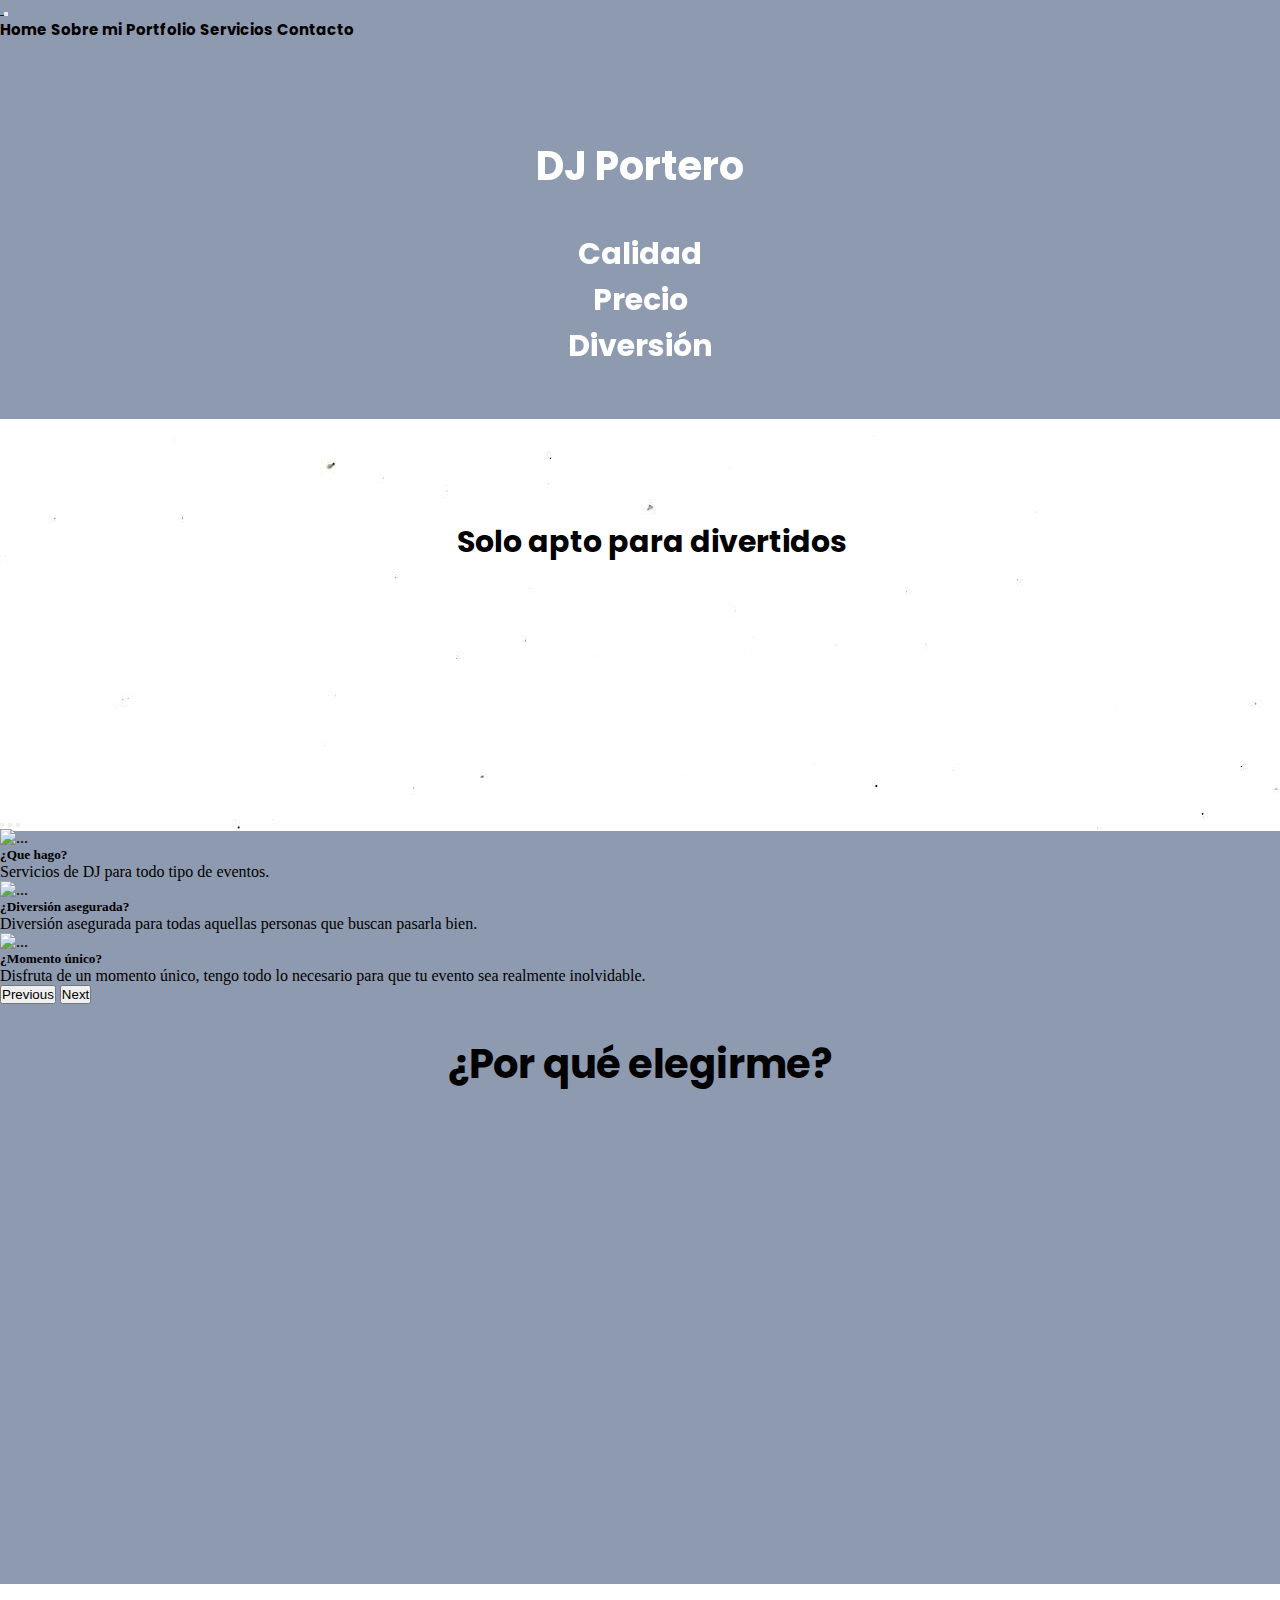
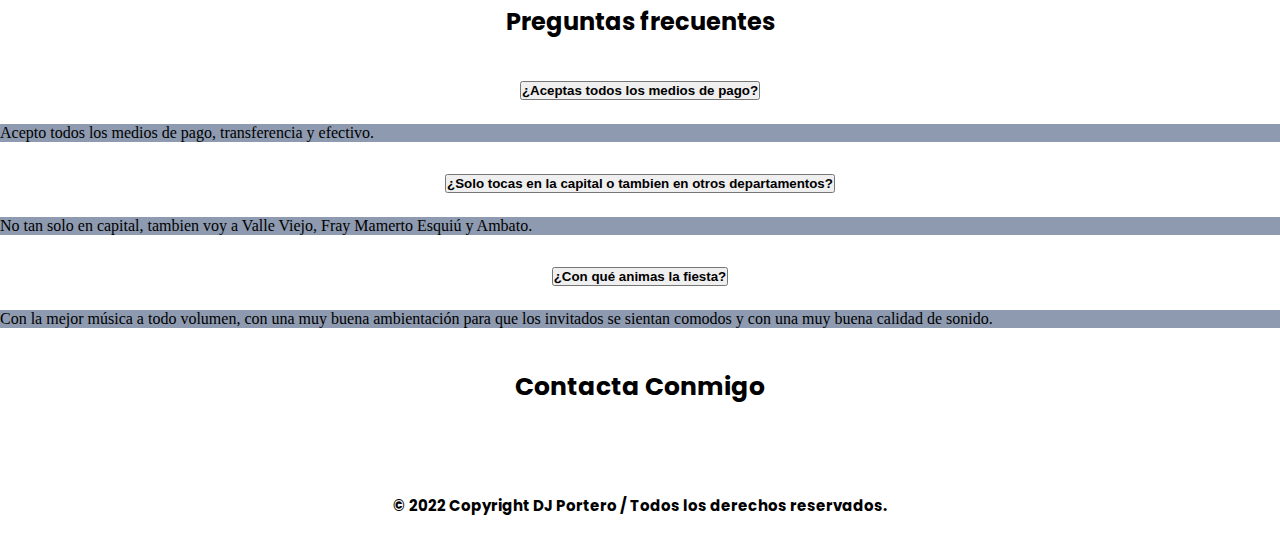
==== index.html @ c2c731a7 "he agregado colores a las redes del footer" ====
<!DOCTYPE html>
<html lang="en">

<head>
    <meta charset="UTF-8">
    <meta http-equiv="X-UA-Compatible" content="IE=edge">
    <meta name="viewport" content="width=device-width, initial-scale=1.0">
    <script src="https://kit.fontawesome.com/0dcf698896.js" crossorigin="anonymous"></script>
    <link href="https://unpkg.com/aos@2.3.1/dist/aos.css" rel="stylesheet">
    <link href="https://cdn.jsdelivr.net/npm/bootstrap@5.1.3/dist/css/bootstrap.min.css" rel="stylesheet" integrity="sha384-1BmE4kWBq78iYhFldvKuhfTAU6auU8tT94WrHftjDbrCEXSU1oBoqyl2QvZ6jIW3" crossorigin="anonymous">
    <link rel="stylesheet" href="./estilos/style.css">
    <title>DJ Portero</title>
</head>

<body>

    

      <header>

        <nav class="navbar navbar-expand-lg navbar-light bg-light">
          <div class="container-fluid d-flex">
            <a class="navbar-brand" href="index.html">

              <img src="./img/logo_small.png" alt="" class="icono">

            </a>
            <button class="navbar-toggler" type="button" data-bs-toggle="collapse" data-bs-target="#navbarNavAltMarkup" aria-controls="navbarNavAltMarkup" aria-expanded="false" aria-label="Toggle navigation">
              <span class="navbar-toggler-icon"></span>
            </button>
            <div class="collapse navbar-collapse" id="navbarNavAltMarkup">
              <div class="navbar-nav d-flex justify-content-end w-100 navigator">
                <a class="nav-link active pse-enlaces" aria-current="page" href="index.html">Home</a>
                <a class="nav-link active pse-enlaces" href="./secciones/sobremi.html">Sobre mi</a>
                <a class="nav-link active pse-enlaces" href="./secciones/portfolio.html">Portfolio</a>
                <a class="nav-link active pse-enlaces" href="./secciones/servicios.html">Servicios</a>
                <a class="nav-link active pse-enlaces" href="./secciones/contacto.html">Contacto</a>
              </div>
            </div>
          </div>
        </nav>


      </header>
        
        
       
    


    <main>

        <div class="inicio">
        <h1 class="titulo" data-aos="zoom-in">DJ Portero</h1>
        <h2 id="subtitulo1" data-aos="fade-right">Calidad</h2>
        <h2 id="subtitulo2" data-aos="fade-right">Precio</h2>
        <h2 id="subtitulo3" data-aos="fade-right">Diversión</h2>

        </div>

        
        <div class="video-txt grilla4">
        <h2 class="colores2">Solo apto para divertidos</h2>
        <video src="./multimedia/videopromocion.mp4" autoplay muted loop="true" id="promo-video" data-aos="flip-up"></video>
        </div>
        
        <section class="info">

            
            <div id="carouselExampleCaptions" class="carousel slide" data-bs-ride="carousel">
                <div class="carousel-indicators">
                  <button type="button" data-bs-target="#carouselExampleCaptions" data-bs-slide-to="0" class="active" aria-current="true" aria-label="Slide 1"></button>
                  <button type="button" data-bs-target="#carouselExampleCaptions" data-bs-slide-to="1" aria-label="Slide 2"></button>
                  <button type="button" data-bs-target="#carouselExampleCaptions" data-bs-slide-to="2" aria-label="Slide 3"></button>
                </div>
                <div class="carousel-inner">
                  <div class="carousel-item active">
                    <img src="./img/HD-wallpaper-grayscale-graphy-of-crowd-at-concert.jpg" class="d-block w-100 imagenexe" alt="...">
                    <div class="carousel-caption d-none d-md-block">
                      <h5>¿Que hago?</h5>
                      <p>Servicios de DJ para todo tipo de eventos.</p>
                    </div>
                  </div>
                  <div class="carousel-item">
                    <img src="./img/how-to-be-great-at-djing-1080x530.jpg" class="d-block w-100 imagenexe" alt="...">
                    <div class="carousel-caption d-none d-md-block">
                      <h5>¿Diversión asegurada?</h5>
                      <p>Diversión asegurada para todas aquellas personas que buscan pasarla bien.</p>
                    </div>
                  </div>
                  <div class="carousel-item">
                    <img src="./img/header10.jpg" class="d-block w-100 imagenexe" alt="...">
                    <div class="carousel-caption d-none d-md-block">
                      <h5>¿Momento único?</h5>
                      <p>Disfruta de un momento único, tengo todo lo necesario para que tu evento sea realmente inolvidable.</p>
                    </div>
                  </div>
                </div>
                <button class="carousel-control-prev" type="button" data-bs-target="#carouselExampleCaptions" data-bs-slide="prev">
                  <span class="carousel-control-prev-icon" aria-hidden="true"></span>
                  <span class="visually-hidden">Previous</span>
                </button>
                <button class="carousel-control-next" type="button" data-bs-target="#carouselExampleCaptions" data-bs-slide="next">
                  <span class="carousel-control-next-icon" aria-hidden="true"></span>
                  <span class="visually-hidden">Next</span>
                </button>
              </div>
            
        



        </section>

        
        <h2 class="titulo-elegir">¿Por qué elegirme?</h2>
        <section class="contenedor12">
            

            <div class="cards" data-aos="fade-down"
            data-aos-easing="linear"
            data-aos-duration="1500">

                <div class="imagen-card tarjeta1"></div>
                <h2>Precio</h2>
                <p>Ofrezco un precio accesible con un descuento increible.</p>
                

            </div>
            <div class="cards" data-aos="fade-down"
            data-aos-easing="linear"
            data-aos-duration="1500">

                <div class="imagen-card tarjeta2"></div>
                <h2>Sonido</h2>
                <p>Ofrezco una buena calidad de sonido.</p>

            </div>
            <div class="cards" data-aos="fade-down"
            data-aos-easing="linear"
            data-aos-duration="1500">

                <div class="imagen-card tarjeta3"></div>
                <h2>Party</h2>
                <p>Te garantizo una fiesta inolvidable.</p>

            </div>

            
            

        </section>


        <section class="preguntas">

          <h2>Preguntas frecuentes</h2>
          

          <div class="accordion accordion-flush" id="accordionFlushExample">

            

            <div class="accordion-item">
              <h2 class="accordion-header" id="flush-headingOne">
                <button class="accordion-button collapsed" type="button" data-bs-toggle="collapse" data-bs-target="#flush-collapseOne" aria-expanded="false" aria-controls="flush-collapseOne">
                  ¿Aceptas todos los medios de pago?
                </button>
              </h2>
              <div id="flush-collapseOne" class="accordion-collapse collapse" aria-labelledby="flush-headingOne" data-bs-parent="#accordionFlushExample">
                <div class="accordion-body">Acepto todos los medios de pago, transferencia y efectivo.</div>
              </div>
            </div>
            <div class="accordion-item">
              <h2 class="accordion-header" id="flush-headingTwo">
                <button class="accordion-button collapsed" type="button" data-bs-toggle="collapse" data-bs-target="#flush-collapseTwo" aria-expanded="false" aria-controls="flush-collapseTwo">
                  ¿Solo tocas en la capital o tambien en otros departamentos?
                </button>
              </h2>
              <div id="flush-collapseTwo" class="accordion-collapse collapse" aria-labelledby="flush-headingTwo" data-bs-parent="#accordionFlushExample">
                <div class="accordion-body">No tan solo en capital, tambien voy a Valle Viejo, Fray Mamerto Esquiú y Ambato.</div>
              </div>
            </div>
            <div class="accordion-item">
              <h2 class="accordion-header" id="flush-headingThree">
                <button class="accordion-button collapsed" type="button" data-bs-toggle="collapse" data-bs-target="#flush-collapseThree" aria-expanded="false" aria-controls="flush-collapseThree">
                  ¿Con qué animas la fiesta?
                </button>
              </h2>
              <div id="flush-collapseThree" class="accordion-collapse collapse" aria-labelledby="flush-headingThree" data-bs-parent="#accordionFlushExample">
                <div class="accordion-body">Con la mejor música a todo volumen, con una muy buena ambientación para que los invitados se sientan comodos y con una muy buena calidad de sonido.</div>
              </div>
            </div>
          </div>


        </section>

        
        


    </main>






    <footer>

        <div class="contenedor">

            <h2 class="titulo-seccion">Contacta Conmigo</h2>

        </div>
        <div class="redes-sociales">

            <a href="https://api.whatsapp.com/send?phone=3834901637&text=Hola, me gustaria adquirir tus servicios! 🎧🎧" target="_blank"><i class="fa-brands fa-whatsapp wspcolor"></i></a>
            <a href="https://www.instagram.com/_exeportero/" target="_blank"><i class="fa-brands fa-instagram instacolor"></i></a>
            <a href="https://twitter.com/ExePortero" target="_blank"><i class="fa-brands fa-twitter twcolor"></i></a>
            <a href="https://www.youtube.com/channel/UC021C0_gllQSlottMr4keDQ" target="_blank"><i class="fa-brands fa-youtube ytcolor"></i></a>

        </div>
        <div class="contenedor">

            <p class="copy">© 2022 Copyright DJ Portero / Todos los derechos reservados.</p>

        </div>
    </footer>



    
    <script src="https://cdn.jsdelivr.net/npm/bootstrap@5.1.3/dist/js/bootstrap.bundle.min.js" integrity="sha384-ka7Sk0Gln4gmtz2MlQnikT1wXgYsOg+OMhuP+IlRH9sENBO0LRn5q+8nbTov4+1p" crossorigin="anonymous"></script>
    <script src="https://unpkg.com/aos@2.3.1/dist/aos.js"></script>
     <script>
        AOS.init();
      </script> 
      

</body>

</html>
---- estilos/style.css ----
@charset "UTF-8";
/*Variable de color blanco para los titulos y subtitulos del index (DJ PORTERO, CALIDAD, PRECIO Y DIVERSIÓN)*/
/*Background color grilla5 sección contacto*/
/*Estilos generales todas las secciones*/
/*Reseteo*/
@import url("https://fonts.googleapis.com/css2?family=Open+Sans:wght@300&family=Poppins:wght@100;200&family=Roboto:wght@100&display=swap");
* {
  padding: 0;
  margin: 0;
  -webkit-box-sizing: border-box;
          box-sizing: border-box;
}

/*Estilo general para el body*/
body {
  background-color: #8E9AAF;
}

/*Barra de navegacion bootstrap*/
header .navigator {
  padding: 0px;
}

header .navigator a {
  font-family: 'Poppins', sans-serif;
  font-weight: bolder;
  font-size: 15px;
  color: black;
  text-decoration: none;
}

/*Icono barra de navegación*/
.icono {
  height: 35px;
  margin-left: -0px;
}

/*Footer en todas las secciones*/
footer {
  background-color: white;
  padding: 10px;
}

footer .titulo-seccion {
  color: black;
  text-align: center;
  padding: 30px;
  font-family: 'Poppins', sans-serif;
  font-weight: bolder;
}

footer .copy {
  color: black;
  text-align: center;
  padding: 30px;
  font-family: 'Poppins', sans-serif;
  font-size: 15px;
  font-weight: bolder;
}

footer .redes-sociales {
  display: -webkit-box;
  display: -ms-flexbox;
  display: flex;
  -webkit-box-pack: center;
      -ms-flex-pack: center;
          justify-content: center;
}

footer .redes-sociales i {
  font-size: 25px;
  padding: 20px;
  color: black;
}

footer .redes-sociales .wspcolor {
  color: #25dd66;
}

footer .redes-sociales .instacolor {
  color: #e4405f;
}

footer .redes-sociales .twcolor {
  color: cornflowerblue;
}

footer .redes-sociales .ytcolor {
  color: red;
}

footer .contenedor h2 {
  font-size: 25px;
}

/*Index SASS*/
main .inicio {
  margin-top: -30px;
  background-repeat: no-repeat;
  background-size: cover;
  background-image: url(../img/32052.jpg);
  margin-bottom: -10px;
  padding: 60px;
}

main .inicio .titulo {
  color: white;
  font-weight: bolder;
  font-size: 40px;
  margin-top: 30px;
  padding: 35px;
  text-align: center;
  font-family: 'Poppins', sans-serif;
}

main .inicio #subtitulo1 {
  color: white;
  text-align: center;
  font-size: 30px;
  font-family: 'Poppins', sans-serif;
}

main .inicio #subtitulo2 {
  color: white;
  text-align: center;
  font-size: 30px;
  font-family: 'Poppins', sans-serif;
}

main .inicio #subtitulo3 {
  color: white;
  text-align: center;
  font-size: 30px;
  font-family: 'Poppins', sans-serif;
}

main .video-txt {
  background-image: url(../img/fondoblanco.jpg);
  margin-bottom: -20px;
  padding: 60px;
  grid-area: video-txt;
}

main .video-txt h2 {
  text-align: center;
}

main .video-txt .colores2 {
  color: black;
  margin-top: 20px;
  margin-left: 24px;
  font-family: 'Poppins', sans-serif;
  font-size: 30px;
  padding: 20px;
  font-weight: bolder;
  grid-area: colores2;
}

main .video-txt #promo-video {
  margin-top: 30px;
  margin-left: 10px;
  margin-bottom: 10px;
  height: 146px;
}

main .grilla4 {
  display: -webkit-box;
  display: -ms-flexbox;
  display: flex;
  -webkit-box-orient: vertical;
  -webkit-box-direction: normal;
      -ms-flex-direction: column;
          flex-direction: column;
  -webkit-box-pack: center;
      -ms-flex-pack: center;
          justify-content: center;
  -webkit-box-align: center;
      -ms-flex-align: center;
          align-items: center;
}

main #promo-video {
  margin-top: 30px;
  margin-left: 10px;
  margin-bottom: 10px;
  height: 169px;
  width: 400px;
}

main .info {
  display: -webkit-box;
  display: -ms-flexbox;
  display: flex;
  -webkit-box-orient: vertical;
  -webkit-box-direction: normal;
      -ms-flex-direction: column;
          flex-direction: column;
}

main .info .slide {
  margin-top: 0px;
}

main .info .slide img {
  height: 65vh;
}

main .imagenexe {
  margin-left: 0px;
}

main .titulo-elegir {
  text-align: center;
  font-weight: bolder;
  font-family: 'Poppins', sans-serif;
  padding: 30px;
  font-size: 40px;
  margin-bottom: 800px;
  background-image: url(../img/fondo-suelo-textura-madera-blanca_53876-63634.webp);
  background-size: cover;
}

main .contenedor12 {
  display: -webkit-box;
  display: -ms-flexbox;
  display: flex;
  -webkit-box-pack: center;
      -ms-flex-pack: center;
          justify-content: center;
  background-image: url(../img/fondo-suelo-textura-madera-blanca_53876-63634.webp);
  background-size: auto;
  margin-top: -800px;
}

main .contenedor12 .cards {
  background-color: white;
  width: 270px;
  height: 400px;
  margin: 30px;
  border: 10px black double;
}

main .contenedor12 .cards h2 {
  text-align: center;
  font-family: 'Poppins', sans-serif;
  font-weight: bolder;
}

main .contenedor12 .cards p {
  text-align: center;
  font-family: 'Poppins', sans-serif;
  font-weight: bolder;
}

main .contenedor12 .cards .imagen-card {
  background-color: white;
  height: 240px;
  margin-bottom: 15px;
  background-size: cover;
}

main .contenedor12 .cards .tarjeta1 {
  background-image: url(../img/Dinero.jpg);
}

main .contenedor12 .cards .tarjeta2 {
  background-image: url(../img/546955912_168440815_1024x576.jpg);
  background-position: center;
}

main .contenedor12 .cards .tarjeta3 {
  background: url(../img/inshow-party.jpg);
  background-size: cover;
  background-position: center;
}

main .preguntas h2 {
  text-align: center;
  font-family: 'Poppins', sans-serif;
  font-weight: bolder;
  padding: 20px;
  background-color: white;
}

main .preguntas .accordion {
  margin-top: -10px;
}

main .preguntas .accordion-item {
  padding: 0;
}

main .preguntas .accordion-item button {
  font-weight: bolder;
}

/*Sección Contacto SASS*/
.grilla5 {
  background-color: #31384A;
  margin-top: -30px;
  margin-bottom: -50px;
  padding: 40px;
}

.grilla5 .duda-sugerencia {
  text-align: center;
  margin-top: 10px;
  font-family: 'Poppins', sans-serif;
  color: #ffff;
}

.grilla5 .duda-sugerencia h1 {
  font-family: 'Poppins', sans-serif;
  font-size: 30px;
}

.grilla5 .duda-sugerencia h3 {
  font-family: 'Poppins', sans-serif;
  font-size: 30px;
}

form {
  width: 450px;
  margin: auto;
  background: rgba(0, 0, 0, 0.3);
  padding: 10px 20px;
  -webkit-box-sizing: border-box;
          box-sizing: border-box;
  margin-top: 50px;
  border-radius: 10px;
  margin-bottom: 50px;
}

form h2 {
  font-family: 'Poppins', sans-serif;
  text-align: center;
  color: white;
  margin: 0;
  font-size: 30px;
  margin-bottom: 20px;
}

form input {
  font-family: 'Poppins', sans-serif;
  font-weight: bolder;
}

form input, form textarea {
  width: 100%;
  margin-bottom: 20px;
  padding: 7px;
  -webkit-box-sizing: border-box;
          box-sizing: border-box;
  font-size: 17px;
  border: none;
}

form textarea {
  min-height: 100px;
  max-height: 0px;
  max-width: 500px;
  font-family: 'Poppins', sans-serif;
  font-weight: bolder;
}

form #boton {
  background-color: #31384A;
  color: #ffff;
  padding: 20px;
}

form #boton:hover {
  cursor: pointer;
}

/*Sección Servicios SASS*/
main .titulo-servicios {
  text-align: center;
  padding: 70px;
  font-size: 30px;
  margin-top: -30px;
  margin-bottom: -20px;
  background-image: url(../img/fondo-blog.png);
  background-size: cover;
  font-family: 'Poppins', sans-serif;
  font-weight: bolder;
}

main #grilla {
  background-image: url(../img/fondo-blog.png);
  background-size: cover;
  padding: 70px;
  margin-top: -100px;
}

main #grilla .card3 {
  margin: 40px;
}

main #grilla .card3 .imagentarj {
  margin-left: 0px;
}

main #grilla .card3 .card-cuerpo h5 {
  font-family: 'Poppins', sans-serif;
  font-weight: bolder;
}

main #grilla .card3 .card-cuerpo p {
  font-family: 'Poppins', sans-serif;
  font-weight: bolder;
}

main #grilla .card3 .card-cuerpo .botoncard {
  font-family: 'Poppins', sans-serif;
}

/*Sección Portfolio SASS*/
.titulo-portfolio {
  font-family: 'Poppins', sans-serif;
  font-weight: bolder;
  margin-top: -5px;
  font-size: 20px;
  text-align: center;
  background-image: url(../img/fondo-blog.png);
  padding: 50px;
}

.titulo-portfolio h2 {
  font-weight: bolder;
}

#grilla2 {
  background-image: url(../img/fondo-blog.png);
  display: -ms-grid;
  display: grid;
  -ms-grid-columns: 2fr 2fr 2fr;
      grid-template-columns: 2fr 2fr 2fr;
  -ms-grid-rows: 2fr 2fr 2fr;
      grid-template-rows: 2fr 2fr 2fr;
  gap: 80px;
}

#grilla2 .card2 {
  margin: 40px;
}

#grilla2 .card2 .cardport1 {
  margin-left: 0px;
  height: 290px;
}

#grilla2 .card2 .cardport {
  margin-left: 0px;
}

#grilla2 .card2 .card-cuerpo2 h5 {
  font-family: 'Poppins', sans-serif;
  font-weight: bolder;
}

#grilla2 .card2 .card-cuerpo2 p {
  font-family: 'Poppins', sans-serif;
  font-weight: bolder;
}

#grilla2 .card2 .card-cuerpo2 .botoncard-port {
  font-family: 'Poppins', sans-serif;
}

/*Sección Sobre Mi SASS*/
#grilla3 {
  background-image: url(../img/fondo-blog.png);
}

#grilla3 .centrar {
  margin-left: -0px;
  margin-bottom: 20px;
  padding: 40px;
}

#grilla3 .centrar .imagenres {
  height: 240px;
}

#grilla3 .quiensoy {
  padding: 20px;
  margin-bottom: 30px;
  font-family: 'Poppins', sans-serif;
  font-weight: bolder;
  font-size: 30px;
  margin-bottom: 0px;
  grid-area: quiensoy;
}

#grilla3 .quiensoy p {
  text-align: center;
  margin-bottom: 20px;
}

/*Hover y After enlaces para la barra de navegación*/
.pse-enlaces {
  display: inline-block;
  position: relative;
}

.pse-enlaces::after {
  content: "";
  position: absolute;
  width: 100%;
  height: 4px;
  bottom: 0;
  left: 0;
  background-color: black;
  -webkit-transform: scaleX(0);
          transform: scaleX(0);
  -webkit-transform-origin: bottom right;
          transform-origin: bottom right;
  -webkit-transition: -webkit-transform 0.6s ease-out;
  transition: -webkit-transform 0.6s ease-out;
  transition: transform 0.6s ease-out;
  transition: transform 0.6s ease-out, -webkit-transform 0.6s ease-out;
}

.pse-enlaces:hover:after {
  -webkit-transform: scaleX(1);
          transform: scaleX(1);
  -webkit-transform-origin: bottom left;
          transform-origin: bottom left;
}

/*Hover cards: seccion "Por que elegirme" del index*/
.cards:hover {
  -webkit-box-shadow: 5px 5px 20px rgba(0, 0, 0, 0.4);
          box-shadow: 5px 5px 20px rgba(0, 0, 0, 0.4);
}

/*Solo quedan imports y medias queries*/
/*media index*/
@media (max-width: 480px) {
  .contenedor12 {
    display: -webkit-box;
    display: -ms-flexbox;
    display: flex;
    -webkit-box-pack: center;
        -ms-flex-pack: center;
            justify-content: center;
    -webkit-box-align: center;
        -ms-flex-align: center;
            align-items: center;
    -webkit-box-orient: vertical;
    -webkit-box-direction: normal;
        -ms-flex-direction: column;
            flex-direction: column;
    background-image: url(../img/fondo-suelo-textura-madera-blanca_53876-63634.webp);
    background-size: auto;
    margin-top: -800px;
  }
  .grilla4 {
    display: -webkit-box;
    display: -ms-flexbox;
    display: flex;
    -webkit-box-orient: vertical;
    -webkit-box-direction: normal;
        -ms-flex-direction: column;
            flex-direction: column;
    -webkit-box-pack: center;
        -ms-flex-pack: center;
            justify-content: center;
    -webkit-box-align: center;
        -ms-flex-align: center;
            align-items: center;
  }
  .info {
    display: -webkit-box;
    display: -ms-flexbox;
    display: flex;
    -webkit-box-orient: vertical;
    -webkit-box-direction: normal;
        -ms-flex-direction: column;
            flex-direction: column;
  }
  .pse-enlaces::after {
    content: "";
    position: absolute;
    width: 55px;
    height: 4px;
    bottom: 0;
    left: 0;
    background-color: black;
    -webkit-transform: scaleX(0);
            transform: scaleX(0);
    -webkit-transform-origin: bottom right;
            transform-origin: bottom right;
    -webkit-transition: -webkit-transform 0.6s ease-out;
    transition: -webkit-transform 0.6s ease-out;
    transition: transform 0.6s ease-out;
    transition: transform 0.6s ease-out, -webkit-transform 0.6s ease-out;
  }
  .pse-enlaces:hover:after {
    -webkit-transform: scaleX(1);
            transform: scaleX(1);
    -webkit-transform-origin: bottom left;
            transform-origin: bottom left;
  }
  #promo-video {
    margin-top: 30px;
    margin-left: 10px;
    margin-bottom: 10px;
    height: 146px;
    width: 300px;
  }
}

/*media form*/
@media (max-width: 480px) {
  form {
    width: 100%;
  }
}

/*media portfolio*/
@media (max-width: 1272px) {
  #grilla2 {
    background-color: white;
    display: -ms-grid;
    display: grid;
    -ms-grid-columns: 2fr 2fr;
        grid-template-columns: 2fr 2fr;
    -ms-grid-rows: 2fr 2fr;
        grid-template-rows: 2fr 2fr;
    gap: 80px;
  }
}

@media (max-width: 1252px) {
  #grilla2 {
    background-color: white;
    display: -ms-grid;
    display: grid;
    -ms-grid-columns: 2fr 2fr;
        grid-template-columns: 2fr 2fr;
    -ms-grid-rows: 2fr 2fr;
        grid-template-rows: 2fr 2fr;
    gap: 80px;
  }
}

@media (max-width: 804px) {
  #grilla2 {
    background-color: white;
    display: -ms-grid;
    display: grid;
    -ms-grid-columns: 2fr;
        grid-template-columns: 2fr;
    -ms-grid-rows: 2fr;
        grid-template-rows: 2fr;
    gap: 80px;
  }
}

@media (max-width: 804px) {
  #grilla2 {
    background-color: white;
    display: -ms-grid;
    display: grid;
    -ms-grid-columns: 2fr 2fr;
        grid-template-columns: 2fr 2fr;
    -ms-grid-rows: 2fr 2fr;
        grid-template-rows: 2fr 2fr;
    gap: 80px;
  }
}

@media (max-width: 800px) {
  #grilla2 {
    background-color: white;
    display: -ms-grid;
    display: grid;
    -ms-grid-columns: 2fr;
        grid-template-columns: 2fr;
    -ms-grid-rows: 2fr;
        grid-template-rows: 2fr;
    gap: 80px;
  }
}

@media (max-width: 480px) {
  #grilla2 {
    background-color: white;
    display: -ms-grid;
    display: grid;
    -ms-grid-columns: 2fr;
        grid-template-columns: 2fr;
    -ms-grid-rows: 2fr;
        grid-template-rows: 2fr;
    gap: 80px;
  }
}

/*media sobremi*/
@media (max-width: 480px) {
  .imagenres {
    height: 220px;
  }
}
/*# sourceMappingURL=style.css.map */
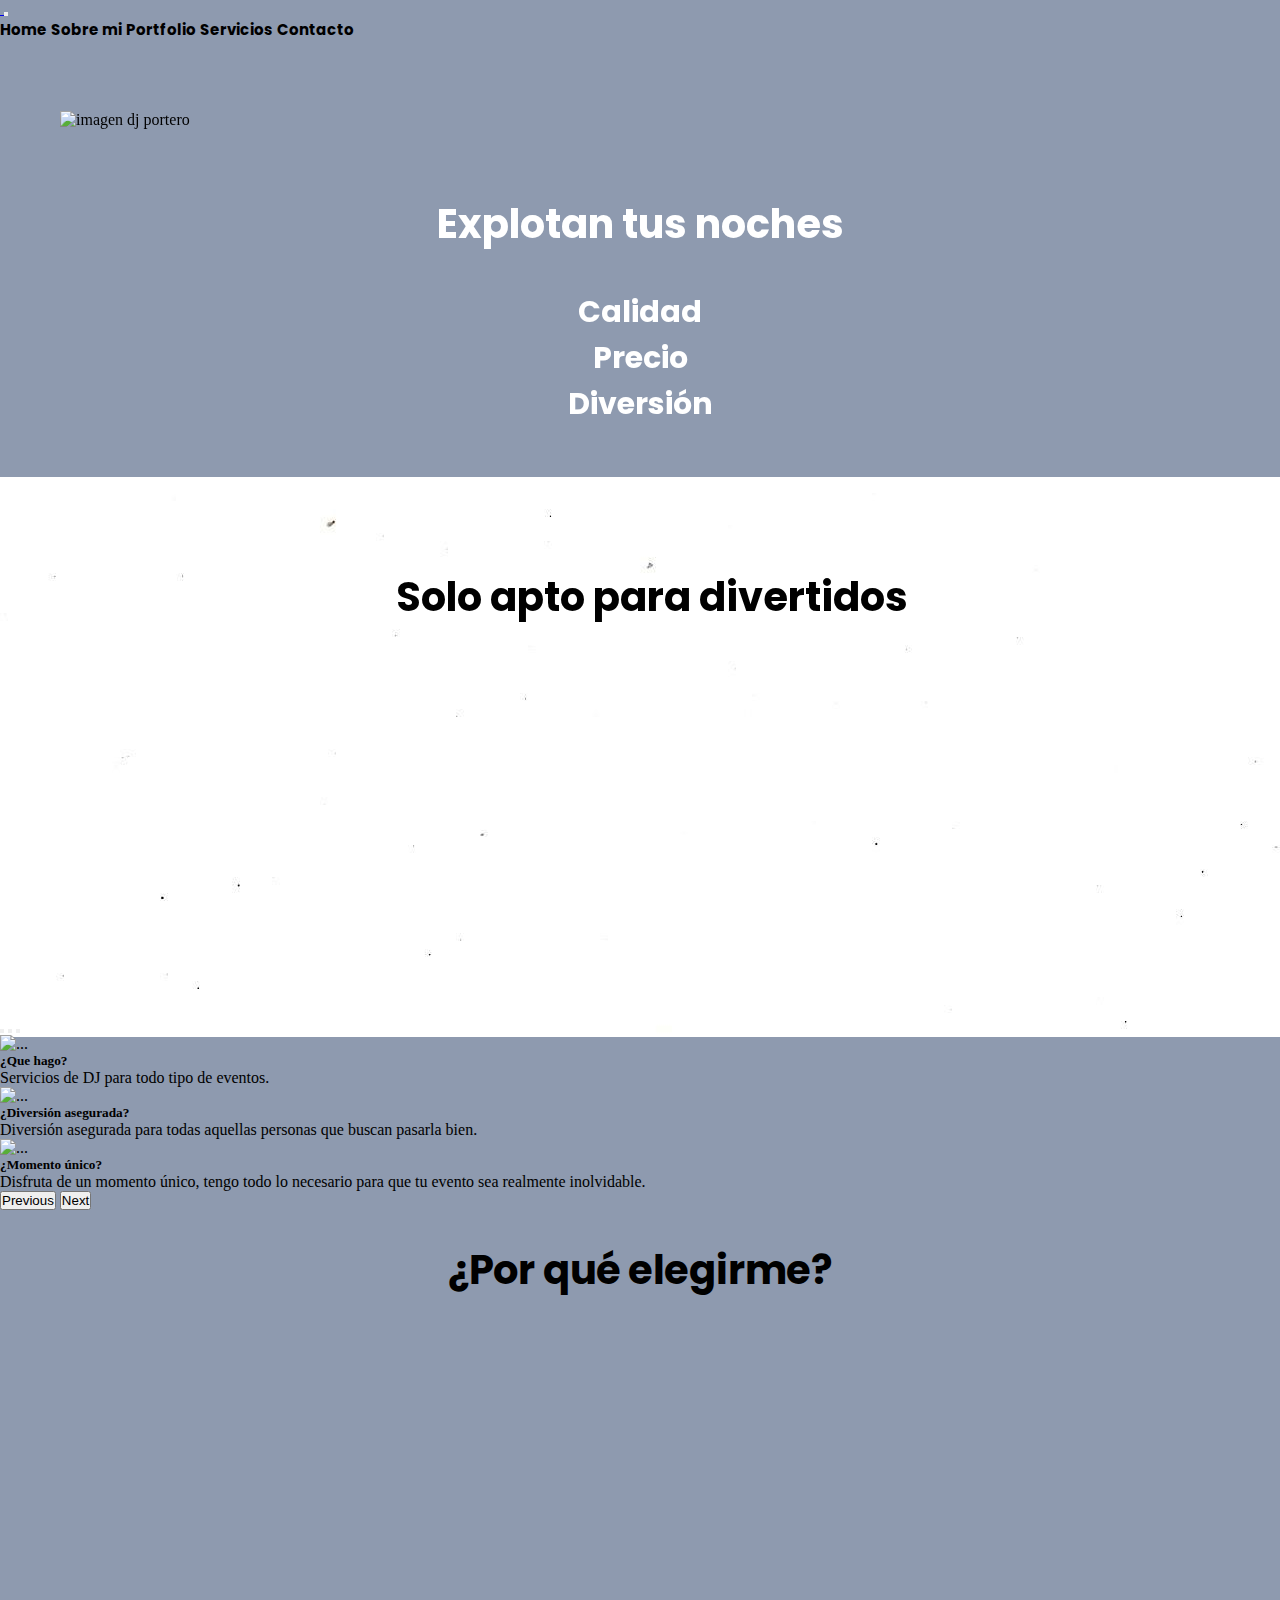
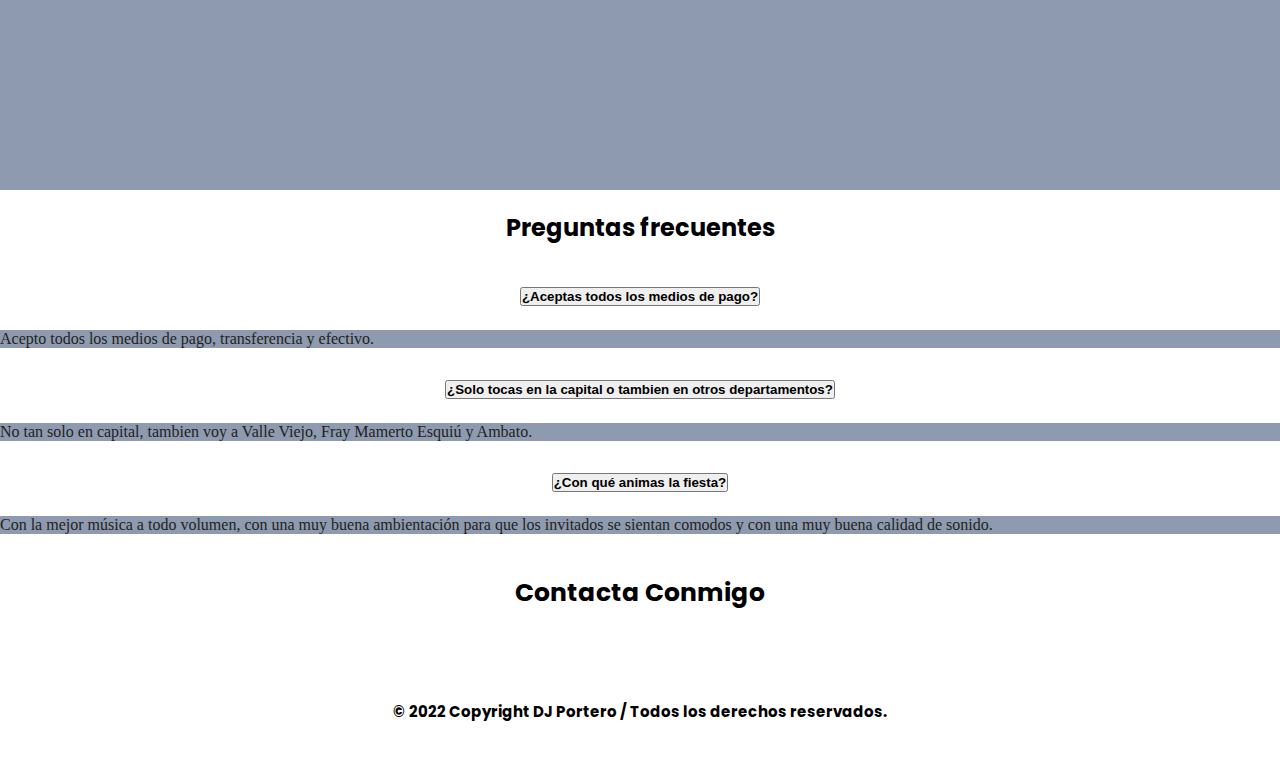
==== commit 2825be61: "he modificado animaciones de mi index" ====
--- a/index.html
+++ b/index.html
@@ -5,9 +5,12 @@
     <meta charset="UTF-8">
     <meta http-equiv="X-UA-Compatible" content="IE=edge">
     <meta name="viewport" content="width=device-width, initial-scale=1.0">
+    <meta name="description" content="Servicios de DJ profesional Exequiel Portero">
+    <meta name="keywords" content="Calidad,Precio,Diversión,Sonido y mucho más">
     <script src="https://kit.fontawesome.com/0dcf698896.js" crossorigin="anonymous"></script>
     <link href="https://unpkg.com/aos@2.3.1/dist/aos.css" rel="stylesheet">
     <link href="https://cdn.jsdelivr.net/npm/bootstrap@5.1.3/dist/css/bootstrap.min.css" rel="stylesheet" integrity="sha384-1BmE4kWBq78iYhFldvKuhfTAU6auU8tT94WrHftjDbrCEXSU1oBoqyl2QvZ6jIW3" crossorigin="anonymous">
+    <link rel="icon" href="./img/logo_small_icon_only.png">
     <link rel="stylesheet" href="./estilos/style.css">
     <title>DJ Portero</title>
 </head>
@@ -51,16 +54,21 @@
     <main>
 
         <div class="inicio">
-        <h1 class="titulo" data-aos="zoom-in">DJ Portero</h1>
-        <h2 id="subtitulo1" data-aos="fade-right">Calidad</h2>
-        <h2 id="subtitulo2" data-aos="fade-right">Precio</h2>
-        <h2 id="subtitulo3" data-aos="fade-right">Diversión</h2>
+
+          <div class="text-center logocentrar">
+            <img src="./img/logo_white_large.png" class="rounded logoInicio" alt="imagen dj portero" data-aos="zoom-in">
+          </div>
+
+        <h1 class="titulo" data-aos="zoom-in">Explotan tus noches</h1>
+        <h2 id="subtitulo1" data-aos="zoom-in">Calidad</h2>
+        <h2 id="subtitulo2" data-aos="zoom-in">Precio</h2>
+        <h2 id="subtitulo3" data-aos="zoom-in">Diversión</h2>
 
         </div>
 
         
         <div class="video-txt grilla4">
-        <h2 class="colores2">Solo apto para divertidos</h2>
+        <h2 class="colores2" data-aos="fade-right">Solo apto para divertidos</h2>
         <video src="./multimedia/videopromocion.mp4" autoplay muted loop="true" id="promo-video" data-aos="flip-up"></video>
         </div>
         
@@ -168,7 +176,7 @@
                 </button>
               </h2>
               <div id="flush-collapseOne" class="accordion-collapse collapse" aria-labelledby="flush-headingOne" data-bs-parent="#accordionFlushExample">
-                <div class="accordion-body">Acepto todos los medios de pago, transferencia y efectivo.</div>
+                <div class="accordion-body acco--texto1">Acepto todos los medios de pago, transferencia y efectivo.</div>
               </div>
             </div>
             <div class="accordion-item">
@@ -178,7 +186,7 @@
                 </button>
               </h2>
               <div id="flush-collapseTwo" class="accordion-collapse collapse" aria-labelledby="flush-headingTwo" data-bs-parent="#accordionFlushExample">
-                <div class="accordion-body">No tan solo en capital, tambien voy a Valle Viejo, Fray Mamerto Esquiú y Ambato.</div>
+                <div class="accordion-body acco--texto2">No tan solo en capital, tambien voy a Valle Viejo, Fray Mamerto Esquiú y Ambato.</div>
               </div>
             </div>
             <div class="accordion-item">
@@ -188,7 +196,7 @@
                 </button>
               </h2>
               <div id="flush-collapseThree" class="accordion-collapse collapse" aria-labelledby="flush-headingThree" data-bs-parent="#accordionFlushExample">
-                <div class="accordion-body">Con la mejor música a todo volumen, con una muy buena ambientación para que los invitados se sientan comodos y con una muy buena calidad de sonido.</div>
+                <div class="accordion-body acco--texto3">Con la mejor música a todo volumen, con una muy buena ambientación para que los invitados se sientan comodos y con una muy buena calidad de sonido.</div>
               </div>
             </div>
           </div>
@@ -220,6 +228,7 @@
             <a href="https://www.instagram.com/_exeportero/" target="_blank"><i class="fa-brands fa-instagram instacolor"></i></a>
             <a href="https://twitter.com/ExePortero" target="_blank"><i class="fa-brands fa-twitter twcolor"></i></a>
             <a href="https://www.youtube.com/channel/UC021C0_gllQSlottMr4keDQ" target="_blank"><i class="fa-brands fa-youtube ytcolor"></i></a>
+            <a href="https://www.linkedin.com/in/exequiel-portero-64b3231b5/" target="_blank"><i class="fa-brands fa-linkedin linkecolor"></i></a>
 
         </div>
         <div class="contenedor">
--- a/estilos/style.css
+++ b/estilos/style.css
@@ -1,14 +1,15 @@
 @charset "UTF-8";
+/*Imports SASS*/
 /*Variable de color blanco para los titulos y subtitulos del index (DJ PORTERO, CALIDAD, PRECIO Y DIVERSIÓN)*/
-/*Background color grilla5 sección contacto*/
+/*Background color grilla5 sección Contacto*/
+/*Color negro para la clase colores2 del subtitulo "Solo para divertidos"*/
 /*Estilos generales todas las secciones*/
 /*Reseteo*/
 @import url("https://fonts.googleapis.com/css2?family=Open+Sans:wght@300&family=Poppins:wght@100;200&family=Roboto:wght@100&display=swap");
 * {
   padding: 0;
   margin: 0;
-  -webkit-box-sizing: border-box;
-          box-sizing: border-box;
+  box-sizing: border-box;
 }
 
 /*Estilo general para el body*/
@@ -16,13 +17,12 @@
   background-color: #8E9AAF;
 }
 
-/*Barra de navegacion bootstrap*/
+/*Barra de navegación bootstrap*/
 header .navigator {
   padding: 0px;
 }
-
 header .navigator a {
-  font-family: 'Poppins', sans-serif;
+  font-family: "Poppins", sans-serif;
   font-weight: bolder;
   font-size: 15px;
   color: black;
@@ -32,7 +32,7 @@
 /*Icono barra de navegación*/
 .icono {
   height: 35px;
-  margin-left: -0px;
+  margin-left: 0px;
 }
 
 /*Footer en todas las secciones*/
@@ -40,55 +40,45 @@
   background-color: white;
   padding: 10px;
 }
-
 footer .titulo-seccion {
   color: black;
   text-align: center;
   padding: 30px;
-  font-family: 'Poppins', sans-serif;
-  font-weight: bolder;
-}
-
+  font-family: "Poppins", sans-serif;
+  font-weight: bolder;
+}
 footer .copy {
   color: black;
   text-align: center;
   padding: 30px;
-  font-family: 'Poppins', sans-serif;
+  font-family: "Poppins", sans-serif;
   font-size: 15px;
   font-weight: bolder;
 }
-
 footer .redes-sociales {
-  display: -webkit-box;
-  display: -ms-flexbox;
   display: flex;
-  -webkit-box-pack: center;
-      -ms-flex-pack: center;
-          justify-content: center;
-}
-
+  justify-content: center;
+}
 footer .redes-sociales i {
   font-size: 25px;
   padding: 20px;
   color: black;
 }
-
 footer .redes-sociales .wspcolor {
-  color: #25dd66;
-}
-
+  color: rgb(37, 221, 102);
+}
 footer .redes-sociales .instacolor {
-  color: #e4405f;
-}
-
+  color: rgb(228, 64, 95);
+}
 footer .redes-sociales .twcolor {
   color: cornflowerblue;
 }
-
 footer .redes-sociales .ytcolor {
   color: red;
 }
-
+footer .redes-sociales .linkecolor {
+  color: rgb(0, 119, 181);
+}
 footer .contenedor h2 {
   font-size: 25px;
 }
@@ -102,7 +92,11 @@
   margin-bottom: -10px;
   padding: 60px;
 }
-
+main .inicio .logocentrar .logoInicio {
+  height: 95px;
+  margin-bottom: 0px;
+  margin-top: 40px;
+}
 main .inicio .titulo {
   color: white;
   font-weight: bolder;
@@ -110,75 +104,55 @@
   margin-top: 30px;
   padding: 35px;
   text-align: center;
-  font-family: 'Poppins', sans-serif;
-}
-
+  font-family: "Poppins", sans-serif;
+}
 main .inicio #subtitulo1 {
   color: white;
   text-align: center;
   font-size: 30px;
-  font-family: 'Poppins', sans-serif;
-}
-
+  font-family: "Poppins", sans-serif;
+}
 main .inicio #subtitulo2 {
   color: white;
   text-align: center;
   font-size: 30px;
-  font-family: 'Poppins', sans-serif;
-}
-
+  font-family: "Poppins", sans-serif;
+}
 main .inicio #subtitulo3 {
   color: white;
   text-align: center;
   font-size: 30px;
-  font-family: 'Poppins', sans-serif;
-}
-
+  font-family: "Poppins", sans-serif;
+}
 main .video-txt {
   background-image: url(../img/fondoblanco.jpg);
   margin-bottom: -20px;
   padding: 60px;
   grid-area: video-txt;
 }
-
-main .video-txt h2 {
-  text-align: center;
-}
-
 main .video-txt .colores2 {
   color: black;
-  margin-top: 20px;
+  margin-top: 10px;
   margin-left: 24px;
-  font-family: 'Poppins', sans-serif;
-  font-size: 30px;
+  font-family: "Poppins", sans-serif;
+  font-size: 40px;
   padding: 20px;
   font-weight: bolder;
   grid-area: colores2;
 }
-
 main .video-txt #promo-video {
   margin-top: 30px;
   margin-left: 10px;
-  margin-bottom: 10px;
-  height: 146px;
-}
-
+  margin-bottom: 50px;
+  width: 100%;
+  height: 250px;
+}
 main .grilla4 {
-  display: -webkit-box;
-  display: -ms-flexbox;
   display: flex;
-  -webkit-box-orient: vertical;
-  -webkit-box-direction: normal;
-      -ms-flex-direction: column;
-          flex-direction: column;
-  -webkit-box-pack: center;
-      -ms-flex-pack: center;
-          justify-content: center;
-  -webkit-box-align: center;
-      -ms-flex-align: center;
-          align-items: center;
-}
-
+  flex-direction: column;
+  justify-content: center;
+  align-items: center;
+}
 main #promo-video {
   margin-top: 30px;
   margin-left: 10px;
@@ -186,52 +160,38 @@
   height: 169px;
   width: 400px;
 }
-
 main .info {
-  display: -webkit-box;
-  display: -ms-flexbox;
   display: flex;
-  -webkit-box-orient: vertical;
-  -webkit-box-direction: normal;
-      -ms-flex-direction: column;
-          flex-direction: column;
-}
-
+  flex-direction: column;
+}
 main .info .slide {
   margin-top: 0px;
 }
-
 main .info .slide img {
   height: 65vh;
 }
-
 main .imagenexe {
   margin-left: 0px;
 }
-
 main .titulo-elegir {
   text-align: center;
   font-weight: bolder;
-  font-family: 'Poppins', sans-serif;
+  font-family: "Poppins", sans-serif;
   padding: 30px;
   font-size: 40px;
   margin-bottom: 800px;
   background-image: url(../img/fondo-suelo-textura-madera-blanca_53876-63634.webp);
+  background-repeat: no-repeat;
   background-size: cover;
 }
-
 main .contenedor12 {
-  display: -webkit-box;
-  display: -ms-flexbox;
   display: flex;
-  -webkit-box-pack: center;
-      -ms-flex-pack: center;
-          justify-content: center;
+  justify-content: center;
   background-image: url(../img/fondo-suelo-textura-madera-blanca_53876-63634.webp);
   background-size: auto;
+  background-position: center;
   margin-top: -800px;
 }
-
 main .contenedor12 .cards {
   background-color: white;
   width: 270px;
@@ -239,57 +199,47 @@
   margin: 30px;
   border: 10px black double;
 }
-
 main .contenedor12 .cards h2 {
   text-align: center;
-  font-family: 'Poppins', sans-serif;
-  font-weight: bolder;
-}
-
+  font-family: "Poppins", sans-serif;
+  font-weight: bolder;
+}
 main .contenedor12 .cards p {
   text-align: center;
-  font-family: 'Poppins', sans-serif;
-  font-weight: bolder;
-}
-
+  font-family: "Poppins", sans-serif;
+  font-weight: bolder;
+}
 main .contenedor12 .cards .imagen-card {
   background-color: white;
   height: 240px;
   margin-bottom: 15px;
   background-size: cover;
 }
-
 main .contenedor12 .cards .tarjeta1 {
   background-image: url(../img/Dinero.jpg);
 }
-
 main .contenedor12 .cards .tarjeta2 {
   background-image: url(../img/546955912_168440815_1024x576.jpg);
   background-position: center;
 }
-
 main .contenedor12 .cards .tarjeta3 {
   background: url(../img/inshow-party.jpg);
   background-size: cover;
   background-position: center;
 }
-
 main .preguntas h2 {
   text-align: center;
-  font-family: 'Poppins', sans-serif;
+  font-family: "Poppins", sans-serif;
   font-weight: bolder;
   padding: 20px;
   background-color: white;
 }
-
 main .preguntas .accordion {
   margin-top: -10px;
 }
-
 main .preguntas .accordion-item {
   padding: 0;
 }
-
 main .preguntas .accordion-item button {
   font-weight: bolder;
 }
@@ -301,21 +251,18 @@
   margin-bottom: -50px;
   padding: 40px;
 }
-
 .grilla5 .duda-sugerencia {
   text-align: center;
   margin-top: 10px;
-  font-family: 'Poppins', sans-serif;
-  color: #ffff;
-}
-
+  font-family: "Poppins", sans-serif;
+  color: white;
+}
 .grilla5 .duda-sugerencia h1 {
-  font-family: 'Poppins', sans-serif;
-  font-size: 30px;
-}
-
+  font-family: "Poppins", sans-serif;
+  font-size: 30px;
+}
 .grilla5 .duda-sugerencia h3 {
-  font-family: 'Poppins', sans-serif;
+  font-family: "Poppins", sans-serif;
   font-size: 30px;
 }
 
@@ -324,51 +271,43 @@
   margin: auto;
   background: rgba(0, 0, 0, 0.3);
   padding: 10px 20px;
-  -webkit-box-sizing: border-box;
-          box-sizing: border-box;
+  box-sizing: border-box;
   margin-top: 50px;
   border-radius: 10px;
   margin-bottom: 50px;
 }
-
 form h2 {
-  font-family: 'Poppins', sans-serif;
+  font-family: "Poppins", sans-serif;
   text-align: center;
   color: white;
   margin: 0;
   font-size: 30px;
   margin-bottom: 20px;
 }
-
 form input {
-  font-family: 'Poppins', sans-serif;
-  font-weight: bolder;
-}
-
+  font-family: "Poppins", sans-serif;
+  font-weight: bolder;
+}
 form input, form textarea {
   width: 100%;
   margin-bottom: 20px;
   padding: 7px;
-  -webkit-box-sizing: border-box;
-          box-sizing: border-box;
+  box-sizing: border-box;
   font-size: 17px;
   border: none;
 }
-
 form textarea {
   min-height: 100px;
   max-height: 0px;
   max-width: 500px;
-  font-family: 'Poppins', sans-serif;
-  font-weight: bolder;
-}
-
+  font-family: "Poppins", sans-serif;
+  font-weight: bolder;
+}
 form #boton {
   background-color: #31384A;
-  color: #ffff;
+  color: white;
   padding: 20px;
 }
-
 form #boton:hover {
   cursor: pointer;
 }
@@ -382,42 +321,44 @@
   margin-bottom: -20px;
   background-image: url(../img/fondo-blog.png);
   background-size: cover;
-  font-family: 'Poppins', sans-serif;
-  font-weight: bolder;
-}
-
+  font-family: "Poppins", sans-serif;
+  font-weight: bolder;
+}
 main #grilla {
   background-image: url(../img/fondo-blog.png);
   background-size: cover;
   padding: 70px;
   margin-top: -100px;
 }
-
 main #grilla .card3 {
   margin: 40px;
 }
-
 main #grilla .card3 .imagentarj {
   margin-left: 0px;
 }
-
 main #grilla .card3 .card-cuerpo h5 {
-  font-family: 'Poppins', sans-serif;
-  font-weight: bolder;
-}
-
+  font-family: "Poppins", sans-serif;
+  font-weight: bolder;
+}
 main #grilla .card3 .card-cuerpo p {
-  font-family: 'Poppins', sans-serif;
-  font-weight: bolder;
-}
-
+  font-family: "Poppins", sans-serif;
+  font-weight: bolder;
+}
 main #grilla .card3 .card-cuerpo .botoncard {
-  font-family: 'Poppins', sans-serif;
+  font-family: "Poppins", sans-serif;
+  font-weight: 300;
+  color: white;
+  background-color: #032B43;
+  border-radius: 6px;
+  border-color: #032B43;
+  padding: 5px 14px;
+  text-shadow: 0 1px 0 rgba(255, 255, 255, 0.3);
+  box-shadow: 0 1px 0 rgba(0, 0, 0, 0.3);
 }
 
 /*Sección Portfolio SASS*/
 .titulo-portfolio {
-  font-family: 'Poppins', sans-serif;
+  font-family: "Poppins", sans-serif;
   font-weight: bolder;
   margin-top: -5px;
   font-size: 20px;
@@ -425,74 +366,74 @@
   background-image: url(../img/fondo-blog.png);
   padding: 50px;
 }
-
 .titulo-portfolio h2 {
   font-weight: bolder;
 }
 
 #grilla2 {
   background-image: url(../img/fondo-blog.png);
-  display: -ms-grid;
   display: grid;
-  -ms-grid-columns: 2fr 2fr 2fr;
-      grid-template-columns: 2fr 2fr 2fr;
-  -ms-grid-rows: 2fr 2fr 2fr;
-      grid-template-rows: 2fr 2fr 2fr;
+  grid-template-columns: 2fr 2fr 2fr;
+  grid-template-rows: 2fr 2fr 2fr;
   gap: 80px;
 }
-
 #grilla2 .card2 {
   margin: 40px;
 }
-
 #grilla2 .card2 .cardport1 {
   margin-left: 0px;
   height: 290px;
 }
-
 #grilla2 .card2 .cardport {
   margin-left: 0px;
 }
-
 #grilla2 .card2 .card-cuerpo2 h5 {
-  font-family: 'Poppins', sans-serif;
-  font-weight: bolder;
-}
-
+  font-family: "Poppins", sans-serif;
+  font-weight: bolder;
+}
 #grilla2 .card2 .card-cuerpo2 p {
-  font-family: 'Poppins', sans-serif;
-  font-weight: bolder;
-}
-
+  font-family: "Poppins", sans-serif;
+  font-weight: bolder;
+}
 #grilla2 .card2 .card-cuerpo2 .botoncard-port {
-  font-family: 'Poppins', sans-serif;
+  font-family: "Poppins", sans-serif;
+  font-weight: 300;
+  color: white;
+  background-color: #032B43;
+  border-radius: 6px;
+  border-color: #032B43;
+  padding: 5px 14px;
+  text-shadow: 0 1px 0 rgba(255, 255, 255, 0.3);
+  box-shadow: 0 1px 0 rgba(0, 0, 0, 0.3);
 }
 
 /*Sección Sobre Mi SASS*/
 #grilla3 {
   background-image: url(../img/fondo-blog.png);
 }
-
 #grilla3 .centrar {
-  margin-left: -0px;
+  margin-left: -5px;
   margin-bottom: 20px;
   padding: 40px;
 }
-
+#grilla3 .centrar h2 {
+  margin-bottom: 40px;
+  font-family: "Poppins", sans-serif;
+  font-weight: bolder;
+  font-size: 35px;
+}
 #grilla3 .centrar .imagenres {
-  height: 240px;
-}
-
+  height: 213px;
+}
 #grilla3 .quiensoy {
   padding: 20px;
   margin-bottom: 30px;
-  font-family: 'Poppins', sans-serif;
+  font-family: "Poppins", sans-serif;
   font-weight: bolder;
   font-size: 30px;
   margin-bottom: 0px;
   grid-area: quiensoy;
 }
-
 #grilla3 .quiensoy p {
   text-align: center;
   margin-bottom: 20px;
@@ -503,7 +444,6 @@
   display: inline-block;
   position: relative;
 }
-
 .pse-enlaces::after {
   content: "";
   position: absolute;
@@ -512,74 +452,66 @@
   bottom: 0;
   left: 0;
   background-color: black;
-  -webkit-transform: scaleX(0);
-          transform: scaleX(0);
-  -webkit-transform-origin: bottom right;
-          transform-origin: bottom right;
-  -webkit-transition: -webkit-transform 0.6s ease-out;
-  transition: -webkit-transform 0.6s ease-out;
+  transform: scaleX(0);
+  transform-origin: bottom right;
   transition: transform 0.6s ease-out;
-  transition: transform 0.6s ease-out, -webkit-transform 0.6s ease-out;
-}
-
+}
 .pse-enlaces:hover:after {
-  -webkit-transform: scaleX(1);
-          transform: scaleX(1);
-  -webkit-transform-origin: bottom left;
-          transform-origin: bottom left;
+  transform: scaleX(1);
+  transform-origin: bottom left;
 }
 
 /*Hover cards: seccion "Por que elegirme" del index*/
 .cards:hover {
-  -webkit-box-shadow: 5px 5px 20px rgba(0, 0, 0, 0.4);
-          box-shadow: 5px 5px 20px rgba(0, 0, 0, 0.4);
-}
-
-/*Solo quedan imports y medias queries*/
-/*media index*/
+  box-shadow: 5px 5px 20px rgba(0, 0, 0, 0.4);
+}
+
+.modal-letra {
+  font-family: "Poppins", sans-serif;
+  font-weight: bolder;
+}
+
+.titulo-modal {
+  font-family: "Poppins", sans-serif;
+  font-weight: bolder;
+}
+
+.modal-boton {
+  font-family: "Poppins", sans-serif;
+  font-weight: 300;
+  color: white;
+  background-color: #032B43;
+  border-radius: 6px;
+  border-color: #032B43;
+  padding: 5px 14px;
+  text-shadow: 0 1px 0 rgba(255, 255, 255, 0.3);
+  box-shadow: 0 1px 0 rgba(0, 0, 0, 0.3);
+}
+
+/*Media index solo 480px*/
 @media (max-width: 480px) {
   .contenedor12 {
-    display: -webkit-box;
-    display: -ms-flexbox;
     display: flex;
-    -webkit-box-pack: center;
-        -ms-flex-pack: center;
-            justify-content: center;
-    -webkit-box-align: center;
-        -ms-flex-align: center;
-            align-items: center;
-    -webkit-box-orient: vertical;
-    -webkit-box-direction: normal;
-        -ms-flex-direction: column;
-            flex-direction: column;
+    justify-content: center;
+    align-items: center;
+    flex-direction: column;
     background-image: url(../img/fondo-suelo-textura-madera-blanca_53876-63634.webp);
     background-size: auto;
     margin-top: -800px;
   }
+
   .grilla4 {
-    display: -webkit-box;
-    display: -ms-flexbox;
     display: flex;
-    -webkit-box-orient: vertical;
-    -webkit-box-direction: normal;
-        -ms-flex-direction: column;
-            flex-direction: column;
-    -webkit-box-pack: center;
-        -ms-flex-pack: center;
-            justify-content: center;
-    -webkit-box-align: center;
-        -ms-flex-align: center;
-            align-items: center;
-  }
+    flex-direction: column;
+    justify-content: center;
+    align-items: center;
+  }
+
   .info {
-    display: -webkit-box;
-    display: -ms-flexbox;
     display: flex;
-    -webkit-box-orient: vertical;
-    -webkit-box-direction: normal;
-        -ms-flex-direction: column;
-            flex-direction: column;
-  }
+    flex-direction: column;
+  }
+
   .pse-enlaces::after {
     content: "";
     position: absolute;
@@ -588,21 +520,16 @@
     bottom: 0;
     left: 0;
     background-color: black;
-    -webkit-transform: scaleX(0);
-            transform: scaleX(0);
-    -webkit-transform-origin: bottom right;
-            transform-origin: bottom right;
-    -webkit-transition: -webkit-transform 0.6s ease-out;
-    transition: -webkit-transform 0.6s ease-out;
+    transform: scaleX(0);
+    transform-origin: bottom right;
     transition: transform 0.6s ease-out;
-    transition: transform 0.6s ease-out, -webkit-transform 0.6s ease-out;
-  }
+  }
+
   .pse-enlaces:hover:after {
-    -webkit-transform: scaleX(1);
-            transform: scaleX(1);
-    -webkit-transform-origin: bottom left;
-            transform-origin: bottom left;
-  }
+    transform: scaleX(1);
+    transform-origin: bottom left;
+  }
+
   #promo-video {
     margin-top: 30px;
     margin-left: 10px;
@@ -611,97 +538,104 @@
     width: 300px;
   }
 }
-
-/*media form*/
+/*Media form solo de 480px*/
 @media (max-width: 480px) {
   form {
     width: 100%;
   }
 }
-
-/*media portfolio*/
+/*Media portfolio desde 1272px hasta 480px*/
 @media (max-width: 1272px) {
   #grilla2 {
     background-color: white;
-    display: -ms-grid;
     display: grid;
-    -ms-grid-columns: 2fr 2fr;
-        grid-template-columns: 2fr 2fr;
-    -ms-grid-rows: 2fr 2fr;
-        grid-template-rows: 2fr 2fr;
+    grid-template-columns: 2fr 2fr;
+    grid-template-rows: 2fr 2fr;
     gap: 80px;
   }
 }
-
 @media (max-width: 1252px) {
   #grilla2 {
     background-color: white;
-    display: -ms-grid;
     display: grid;
-    -ms-grid-columns: 2fr 2fr;
-        grid-template-columns: 2fr 2fr;
-    -ms-grid-rows: 2fr 2fr;
-        grid-template-rows: 2fr 2fr;
+    grid-template-columns: 2fr 2fr;
+    grid-template-rows: 2fr 2fr;
     gap: 80px;
   }
 }
-
 @media (max-width: 804px) {
   #grilla2 {
     background-color: white;
-    display: -ms-grid;
     display: grid;
-    -ms-grid-columns: 2fr;
-        grid-template-columns: 2fr;
-    -ms-grid-rows: 2fr;
-        grid-template-rows: 2fr;
+    grid-template-columns: 2fr;
+    grid-template-rows: 2fr;
     gap: 80px;
   }
 }
-
 @media (max-width: 804px) {
   #grilla2 {
     background-color: white;
-    display: -ms-grid;
     display: grid;
-    -ms-grid-columns: 2fr 2fr;
-        grid-template-columns: 2fr 2fr;
-    -ms-grid-rows: 2fr 2fr;
-        grid-template-rows: 2fr 2fr;
+    grid-template-columns: 2fr 2fr;
+    grid-template-rows: 2fr 2fr;
     gap: 80px;
   }
 }
-
 @media (max-width: 800px) {
   #grilla2 {
     background-color: white;
-    display: -ms-grid;
     display: grid;
-    -ms-grid-columns: 2fr;
-        grid-template-columns: 2fr;
-    -ms-grid-rows: 2fr;
-        grid-template-rows: 2fr;
+    grid-template-columns: 2fr;
+    grid-template-rows: 2fr;
     gap: 80px;
   }
 }
-
 @media (max-width: 480px) {
   #grilla2 {
     background-color: white;
-    display: -ms-grid;
     display: grid;
-    -ms-grid-columns: 2fr;
-        grid-template-columns: 2fr;
-    -ms-grid-rows: 2fr;
-        grid-template-rows: 2fr;
+    grid-template-columns: 2fr;
+    grid-template-rows: 2fr;
     gap: 80px;
   }
 }
-
-/*media sobremi*/
+/*Media sobremi solo de 480px*/
 @media (max-width: 480px) {
   .imagenres {
-    height: 220px;
-  }
-}
-/*# sourceMappingURL=style.css.map */+    height: 200px;
+  }
+}
+/*Creamos una clase generica*/
+.Previa-title, .previa--titulo {
+  color: blueviolet;
+}
+
+/*Clase de portafolio (previa4)*/
+.previa--titulo {
+  color: #0B2545;
+  font-weight: 200;
+}
+
+/*Mapa para el index en la parte del accordion de preguntas frecuentes*/
+/*Declaro el mapa*/
+/*Declaro la lista para usar los valores del mapa*/
+.acco--texto1 {
+  color: #231F20;
+}
+
+.acco--texto2 {
+  color: #231F20;
+}
+
+.acco--texto3 {
+  color: #231F20;
+}
+
+/*Declaramos el mixin, le ponemos un nombre y le declaramos sus claves*/
+/*Llamamos a las clases (Iluminacion, Maquina de humo y Ambientacion en la sección de Servicios)*/
+.iluminacion, .maquina-humo, .ambiente {
+  color: #0B2545;
+  font-weight: 500;
+}
+
+/*Aquí solo me quedan imports*//*# sourceMappingURL=style.css.map */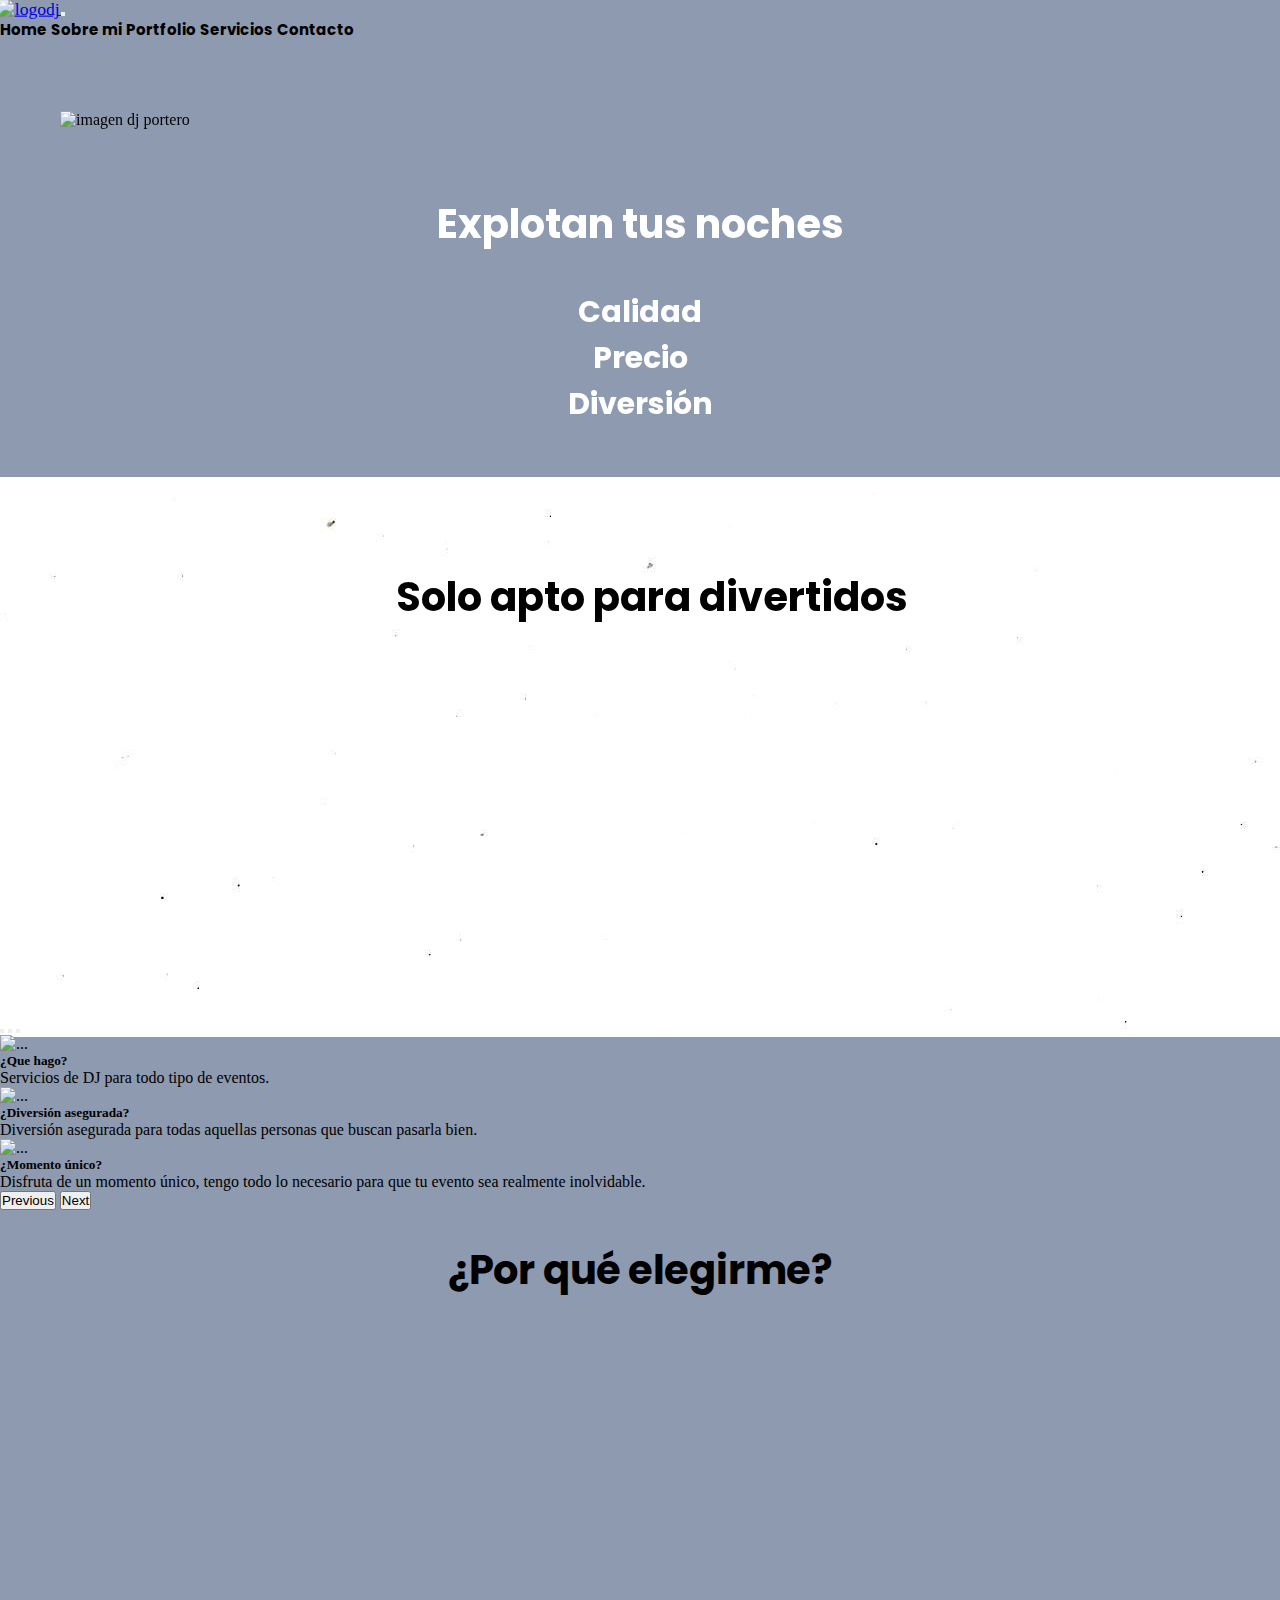
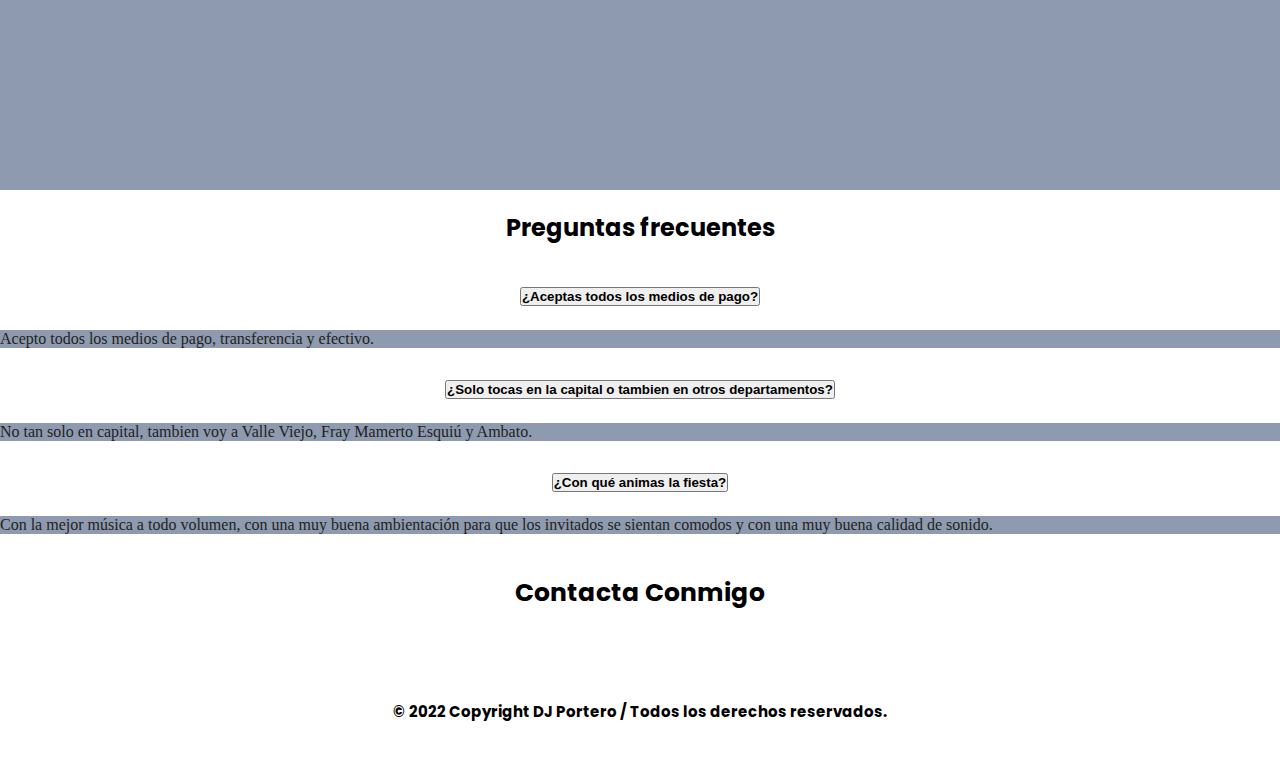
==== commit a09815f1: "he cambiado el alt del index (logo)" ====
--- a/index.html
+++ b/index.html
@@ -25,7 +25,7 @@
           <div class="container-fluid d-flex">
             <a class="navbar-brand" href="index.html">
 
-              <img src="./img/logo_small.png" alt="" class="icono">
+              <img src="./img/logo_small.png" alt="logodj" class="icono">
 
             </a>
             <button class="navbar-toggler" type="button" data-bs-toggle="collapse" data-bs-target="#navbarNavAltMarkup" aria-controls="navbarNavAltMarkup" aria-expanded="false" aria-label="Toggle navigation">
--- a/estilos/style.css
+++ b/estilos/style.css
@@ -34,6 +34,11 @@
   height: 35px;
   margin-left: 0px;
 }
+.icono:hover {
+  transform: scale(1.1);
+  transition-property: all;
+  transition-duration: 2s;
+}
 
 /*Footer en todas las secciones*/
 footer {
@@ -246,7 +251,7 @@
 
 /*Sección Contacto SASS*/
 .grilla5 {
-  background-color: #31384A;
+  background-color: #313D5A;
   margin-top: -30px;
   margin-bottom: -50px;
   padding: 40px;
@@ -304,7 +309,7 @@
   font-weight: bolder;
 }
 form #boton {
-  background-color: #31384A;
+  background-color: #313D5A;
   color: white;
   padding: 20px;
 }
@@ -376,6 +381,7 @@
   grid-template-columns: 2fr 2fr 2fr;
   grid-template-rows: 2fr 2fr 2fr;
   gap: 80px;
+  padding-left: 20px;
 }
 #grilla2 .card2 {
   margin: 40px;
@@ -466,6 +472,7 @@
   box-shadow: 5px 5px 20px rgba(0, 0, 0, 0.4);
 }
 
+/*Modal para Preguntas frecuentes*/
 .modal-letra {
   font-family: "Poppins", sans-serif;
   font-weight: bolder;
@@ -538,13 +545,23 @@
     width: 300px;
   }
 }
+@media (max-width: 375px) {
+  .logoInicio {
+    margin-left: -23px;
+  }
+}
+@media (max-width: 390px) {
+  .logoInicio {
+    margin-left: -22px;
+  }
+}
 /*Media form solo de 480px*/
 @media (max-width: 480px) {
   form {
     width: 100%;
   }
 }
-/*Media portfolio desde 1272px hasta 480px*/
+/*Media portfolio desde 1272px hasta 375px*/
 @media (max-width: 1272px) {
   #grilla2 {
     background-color: white;
@@ -563,16 +580,7 @@
     gap: 80px;
   }
 }
-@media (max-width: 804px) {
-  #grilla2 {
-    background-color: white;
-    display: grid;
-    grid-template-columns: 2fr;
-    grid-template-rows: 2fr;
-    gap: 80px;
-  }
-}
-@media (max-width: 804px) {
+@media (max-width: 833px) {
   #grilla2 {
     background-color: white;
     display: grid;
@@ -580,14 +588,73 @@
     grid-template-rows: 2fr 2fr;
     gap: 80px;
   }
-}
-@media (max-width: 800px) {
-  #grilla2 {
-    background-color: white;
-    display: grid;
-    grid-template-columns: 2fr;
-    grid-template-rows: 2fr;
-    gap: 80px;
+  #grilla2 .card2 {
+    margin: 40px;
+    margin-top: 100px;
+  }
+}
+@media (max-width: 790px) {
+  #grilla2 {
+    background-color: white;
+    display: grid;
+    grid-template-columns: 2fr;
+    grid-template-rows: 2fr;
+    gap: 30px;
+  }
+  #grilla2 .card2 {
+    margin-left: 260px;
+    margin-top: 100px;
+  }
+}
+@media (max-width: 794px) {
+  #grilla2 {
+    background-color: white;
+    display: grid;
+    grid-template-columns: 2fr 2fr;
+    grid-template-rows: 2fr 2fr;
+  }
+  #grilla2 .card2 {
+    margin: 30px;
+    margin-top: 100px;
+  }
+}
+@media (max-width: 582px) {
+  #grilla2 {
+    background-color: white;
+    display: grid;
+    grid-template-columns: 2fr;
+    grid-template-rows: 2fr;
+    gap: 30px;
+  }
+  #grilla2 .card2 {
+    margin: 140px;
+    margin-top: 100px;
+  }
+}
+@media (max-width: 583px) {
+  #grilla2 {
+    background-color: white;
+    display: grid;
+    grid-template-columns: 2fr;
+    grid-template-rows: 2fr;
+    gap: 30px;
+  }
+  #grilla2 .card2 {
+    margin: 90px;
+    margin-top: 100px;
+  }
+}
+@media (max-width: 713px) {
+  #grilla2 {
+    background-color: white;
+    display: grid;
+    grid-template-columns: 2fr;
+    grid-template-rows: 2fr;
+    gap: 30px;
+  }
+  #grilla2 .card2 {
+    margin: 200px;
+    margin-top: 100px;
   }
 }
 @media (max-width: 480px) {
@@ -596,13 +663,156 @@
     display: grid;
     grid-template-columns: 2fr;
     grid-template-rows: 2fr;
-    gap: 80px;
+    gap: 30px;
+  }
+  #grilla2 .card2 {
+    margin: 100px;
+    margin-top: 100px;
+  }
+}
+@media (max-width: 455px) {
+  #grilla2 {
+    background-color: white;
+    display: grid;
+    grid-template-columns: 2fr;
+    grid-template-rows: 2fr;
+    gap: 30px;
+  }
+  #grilla2 .card2 {
+    margin: 60px;
+    margin-top: 100px;
+  }
+}
+@media (min-width: 280px) and (max-width: 391px) {
+  #grilla2 {
+    background-color: white;
+    display: grid;
+    grid-template-columns: 2fr;
+    grid-template-rows: 2fr;
+    gap: 30px;
+  }
+  #grilla2 .card2 {
+    margin-top: 100px;
+    margin-left: -25px;
+    height: 500px;
+  }
+}
+@media (min-width: 360px) and (max-width: 375px) {
+  #grilla2 {
+    background-color: white;
+    display: grid;
+    grid-template-columns: 2fr;
+    grid-template-rows: 2fr;
+    gap: 30px;
+  }
+  #grilla2 .card2 {
+    margin: 20px;
+    margin-top: 100px;
+  }
+}
+@media (min-width: 375px) and (max-width: 412px) {
+  #grilla2 {
+    background-color: white;
+    display: grid;
+    grid-template-columns: 2fr;
+    grid-template-rows: 2fr;
+    gap: 30px;
+  }
+  #grilla2 .card2 {
+    margin: 20px;
+    margin-top: 100px;
+  }
+}
+@media (min-width: 412px) and (max-width: 430px) {
+  #grilla2 {
+    background-color: white;
+    display: grid;
+    grid-template-columns: 2fr;
+    grid-template-rows: 2fr;
+    gap: 30px;
+  }
+  #grilla2 .card2 {
+    margin: 50px;
+    margin-top: 100px;
+  }
+}
+@media (min-width: 481px) and (max-width: 490px) {
+  #grilla2 {
+    background-color: white;
+    display: grid;
+    grid-template-columns: 2fr;
+    grid-template-rows: 2fr;
+    gap: 30px;
+  }
+  #grilla2 .card2 {
+    margin: 90px;
+    margin-top: 100px;
+  }
+}
+@media (min-width: 491px) and (max-width: 520px) {
+  #grilla2 {
+    background-color: white;
+    display: grid;
+    grid-template-columns: 2fr;
+    grid-template-rows: 2fr;
+    gap: 30px;
+  }
+  #grilla2 .card2 {
+    margin: 80px;
+    margin-top: 100px;
+  }
+}
+@media (min-width: 521px) and (max-width: 550px) {
+  #grilla2 {
+    background-color: white;
+    display: grid;
+    grid-template-columns: 2fr;
+    grid-template-rows: 2fr;
+    gap: 30px;
+  }
+  #grilla2 .card2 {
+    margin: 100px;
+    margin-top: 100px;
+  }
+}
+@media (min-width: 550px) and (max-width: 580px) {
+  #grilla2 {
+    background-color: white;
+    display: grid;
+    grid-template-columns: 2fr;
+    grid-template-rows: 2fr;
+    gap: 30px;
+  }
+  #grilla2 .card2 {
+    margin: 130px;
+    margin-top: 100px;
+  }
+}
+@media (min-width: 580px) and (max-width: 630px) {
+  #grilla2 {
+    background-color: white;
+    display: grid;
+    grid-template-columns: 2fr;
+    grid-template-rows: 2fr;
+    gap: 30px;
+  }
+  #grilla2 .card2 {
+    margin: 150px;
+    margin-top: 100px;
   }
 }
 /*Media sobremi solo de 480px*/
 @media (max-width: 480px) {
   .imagenres {
     height: 200px;
+  }
+}
+/*Media icono para todas las secciones solo de 480px*/
+@media (max-width: 480px) {
+  .icono:hover {
+    transform: scale(1.5);
+    transition-property: all;
+    transition-duration: 2s;
   }
 }
 /*Creamos una clase generica*/
@@ -631,10 +841,12 @@
   color: #231F20;
 }
 
-/*Declaramos el mixin, le ponemos un nombre y le declaramos sus claves*/
+/*Declaramos un mixin generico en este caso de $color, le ponemos un nombre y le declaramos sus claves*/
 /*Llamamos a las clases (Iluminacion, Maquina de humo y Ambientacion en la sección de Servicios)*/
 .iluminacion, .maquina-humo, .ambiente {
-  color: #0B2545;
+  /*Llamamos al mixin con include y le pasamos los argumentos*/
+  color: #0E1116;
+  /*aqui ponemos el valor de $color*/
   font-weight: 500;
 }
 
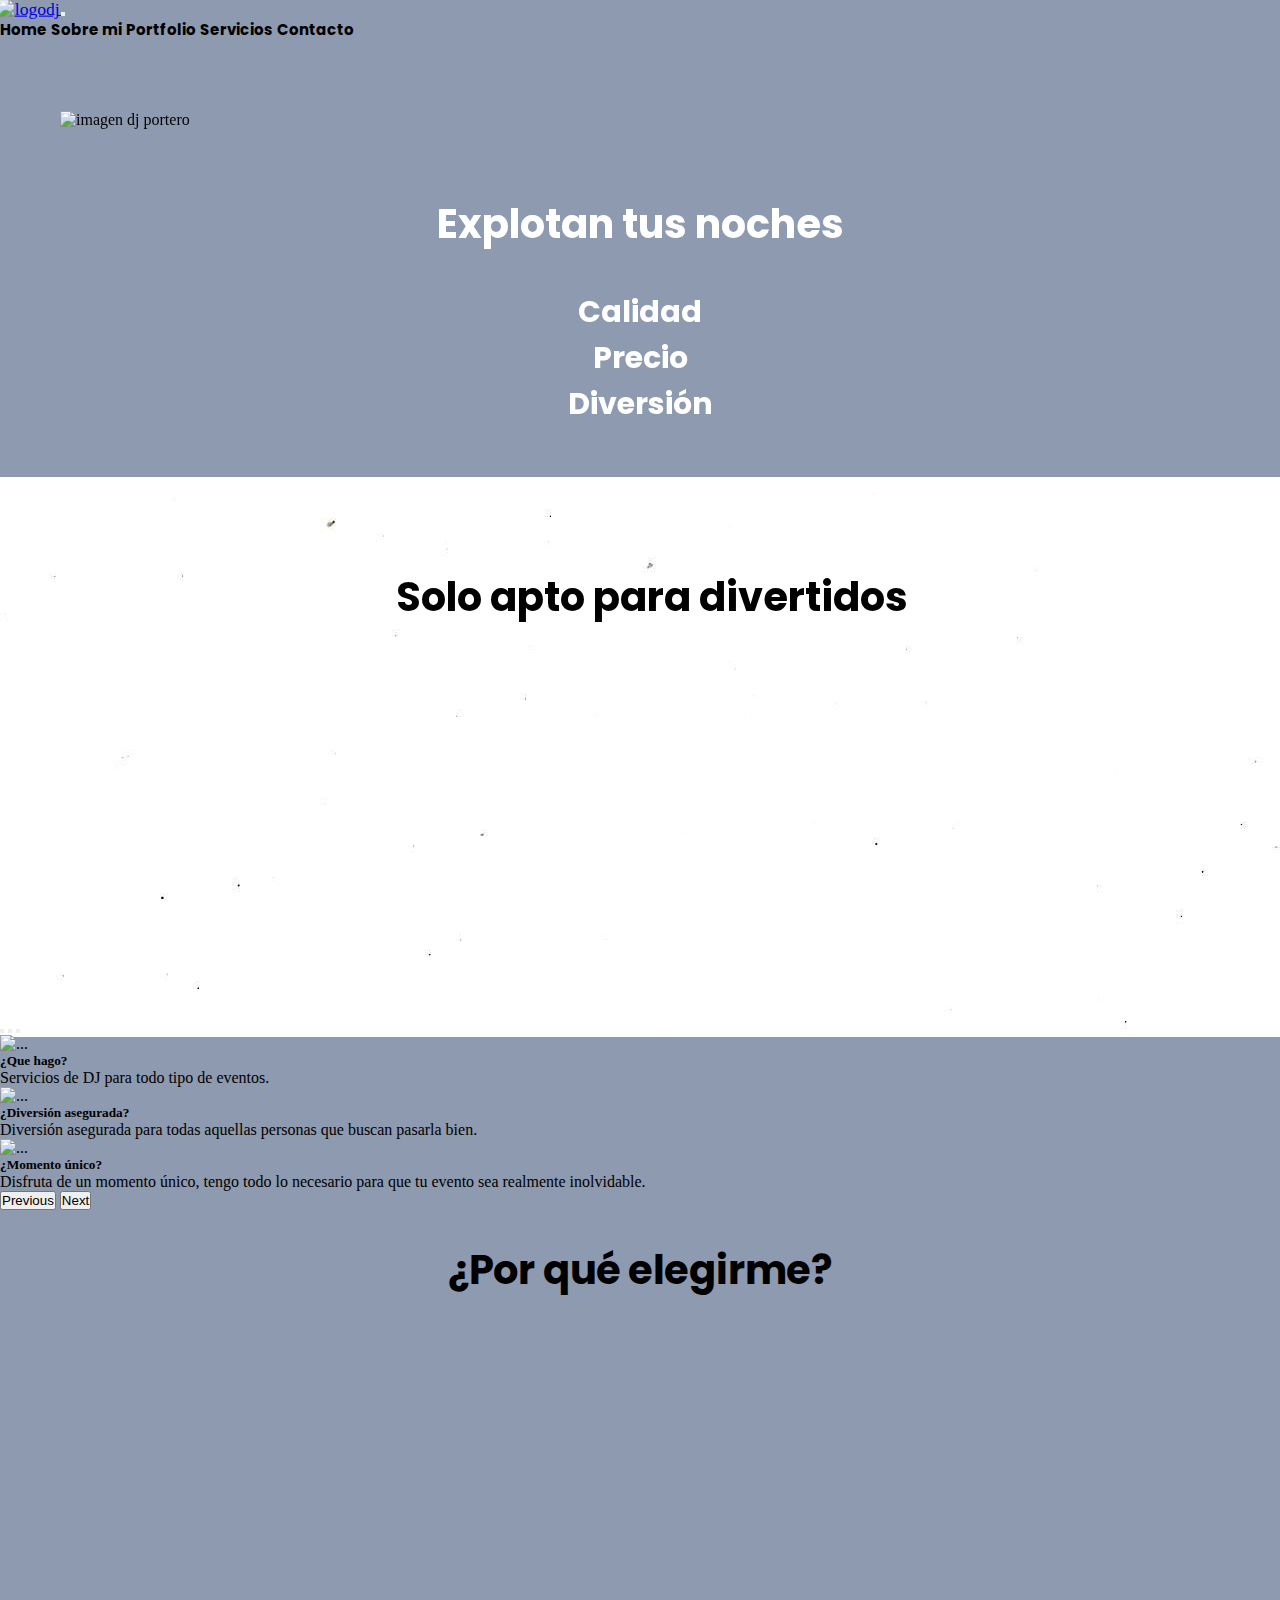
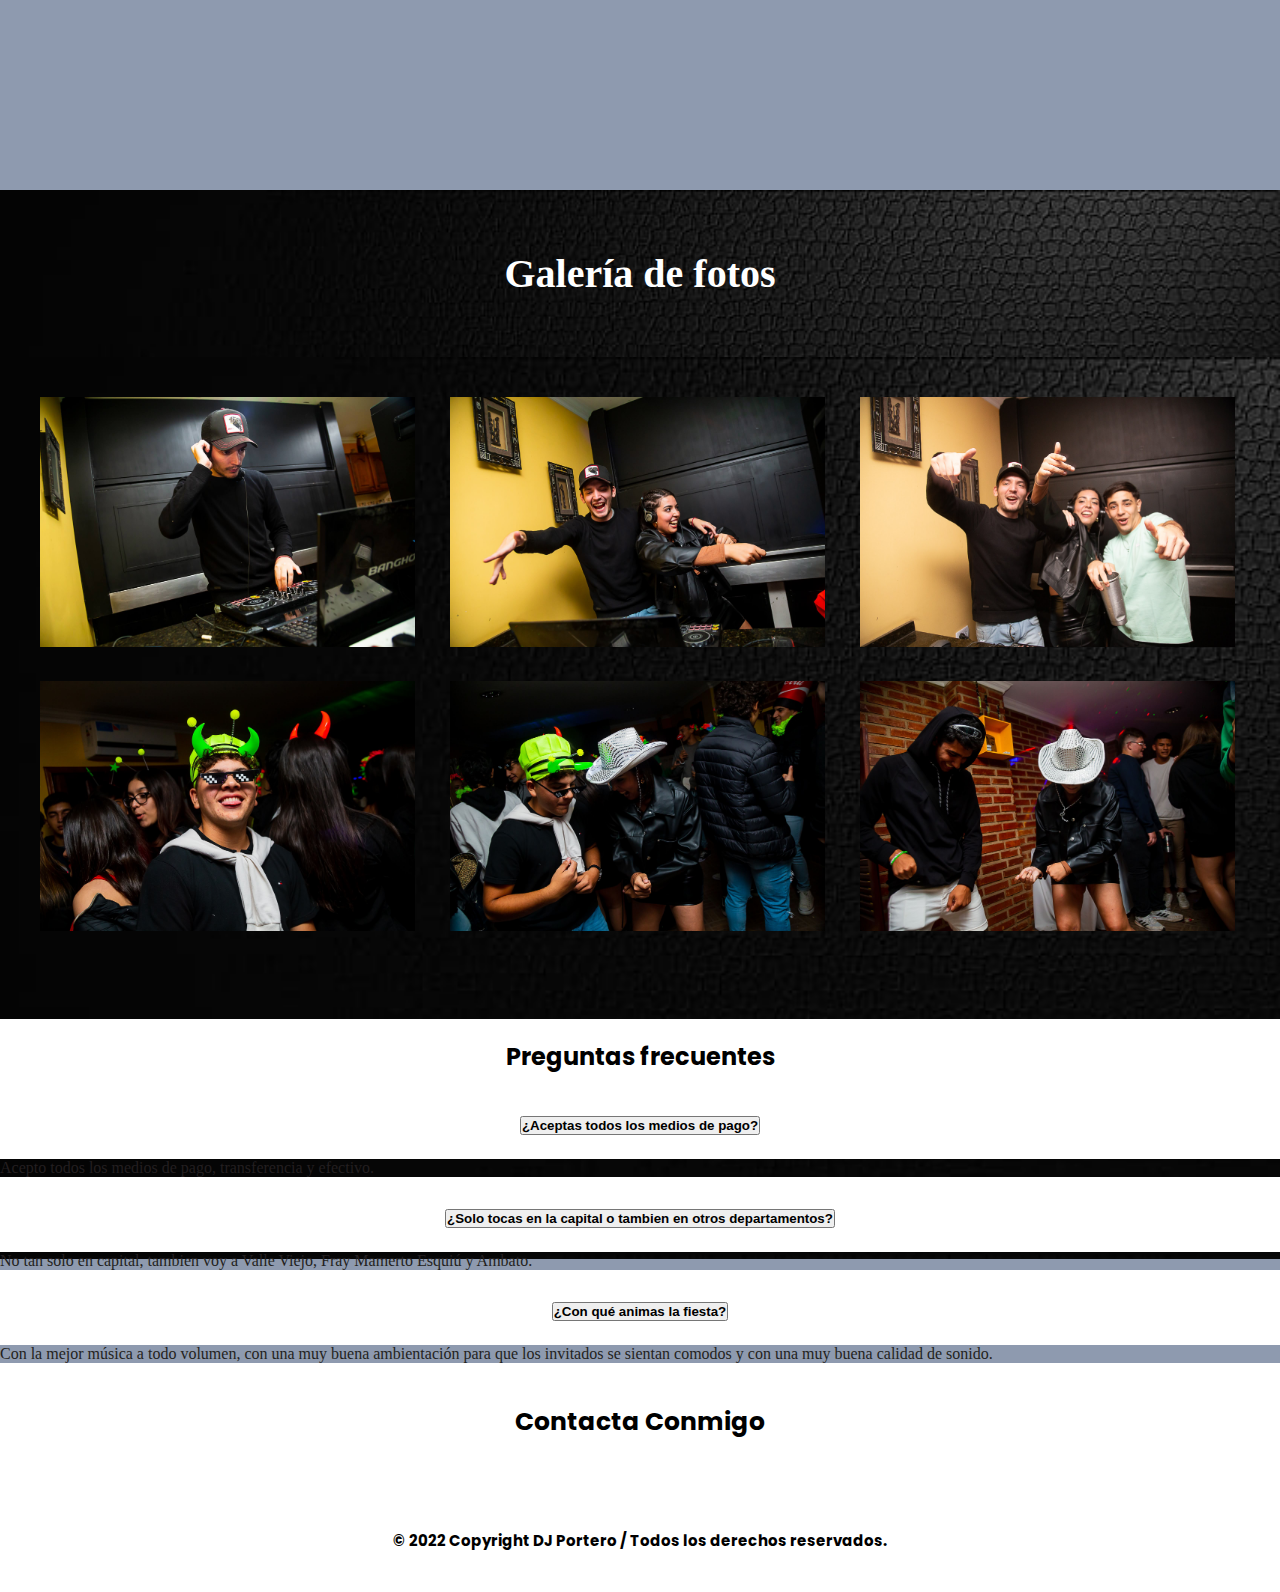
==== commit e14e0660: "he agregado nuevos medias queries para el index" ====
--- a/index.html
+++ b/index.html
@@ -159,6 +159,46 @@
 
         </section>
 
+        
+        <h2 class="galeria-fotos">Galería de fotos</h2>
+        <section id="grilla7">
+
+          
+
+          <div>
+
+            <img src="./img/CLICK-164.jpg" alt="" class="djimagen">
+
+          </div>
+          <div>
+
+            <img src="./img/CLICK-333.jpg" alt="" class="djimagen2">
+
+          </div>
+          <div>
+
+
+            <img src="./img/CLICK-334.jpg" alt="" class="djimagen3">
+
+          </div>
+          <div>
+
+            <img src="./img/CLICK-299.jpg" alt="" class="djimagen4">
+
+          </div>
+          <div>
+
+            <img src="./img/CLICK-300.jpg" alt="" class="djimagen5">
+
+          </div>
+          <div>
+
+            <img src="./img/CLICK-330.jpg" alt="" class="djimagen6">
+
+          </div>
+          
+        </section>
+
 
         <section class="preguntas">
 
--- a/estilos/style.css
+++ b/estilos/style.css
@@ -249,6 +249,45 @@
   font-weight: bolder;
 }
 
+.galeria-fotos {
+  text-align: center;
+  padding: 60px;
+  font-size: 40px;
+  color: white;
+  background-image: url(../img/abstract-texture-hd-4k-wallpaper-preview.jpg);
+  background-size: cover;
+  margin-bottom: 0px;
+}
+
+#grilla7 {
+  display: grid;
+  background-image: url(../img/abstract-texture-hd-4k-wallpaper-preview.jpg);
+  background-size: cover;
+  padding: 40px;
+  gap: 30px;
+  margin-bottom: -240px;
+  grid-template-columns: 2fr 2fr 2fr;
+  grid-template-rows: 2fr 2fr 2fr;
+}
+#grilla7 .djimagen {
+  height: 250px;
+}
+#grilla7 .djimagen2 {
+  height: 250px;
+}
+#grilla7 .djimagen3 {
+  height: 250px;
+}
+#grilla7 .djimagen4 {
+  height: 250px;
+}
+#grilla7 .djimagen5 {
+  height: 250px;
+}
+#grilla7 .djimagen6 {
+  height: 250px;
+}
+
 /*Sección Contacto SASS*/
 .grilla5 {
   background-color: #313D5A;
@@ -555,13 +594,323 @@
     margin-left: -22px;
   }
 }
+@media (min-width: 375px) and (max-width: 412px) {
+  #grilla7 {
+    display: grid;
+    background-image: url(../img/abstract-texture-hd-4k-wallpaper-preview.jpg);
+    background-size: cover;
+    padding: -30px;
+    gap: 30px;
+    margin-bottom: 0px;
+    grid-template-columns: 2fr;
+    grid-template-rows: 2fr;
+  }
+  #grilla7 .djimagen {
+    width: 350px;
+    margin-left: -30px;
+  }
+  #grilla7 .djimagen2 {
+    width: 350px;
+    margin-left: -30px;
+  }
+  #grilla7 .djimagen3 {
+    width: 350px;
+    margin-left: -30px;
+  }
+  #grilla7 .djimagen4 {
+    width: 350px;
+    margin-left: -30px;
+  }
+  #grilla7 .djimagen5 {
+    width: 350px;
+    margin-left: -30px;
+  }
+  #grilla7 .djimagen6 {
+    width: 350px;
+    margin-left: -30px;
+  }
+}
+@media (min-width: 412px) and (max-width: 480px) {
+  #grilla7 {
+    display: grid;
+    background-image: url(../img/abstract-texture-hd-4k-wallpaper-preview.jpg);
+    background-size: cover;
+    padding: -30px;
+    gap: 30px;
+    margin-bottom: 0px;
+    grid-template-columns: 2fr;
+    grid-template-rows: 2fr;
+  }
+  #grilla7 .djimagen {
+    width: 390px;
+    margin-left: -32px;
+  }
+  #grilla7 .djimagen2 {
+    width: 390px;
+    margin-left: -32px;
+  }
+  #grilla7 .djimagen3 {
+    width: 390px;
+    margin-left: -32px;
+  }
+  #grilla7 .djimagen4 {
+    width: 390px;
+    margin-left: -32px;
+  }
+  #grilla7 .djimagen5 {
+    width: 390px;
+    margin-left: -32px;
+  }
+  #grilla7 .djimagen6 {
+    width: 390px;
+    margin-left: -32px;
+  }
+}
+@media (min-width: 480px) and (max-width: 512px) {
+  #grilla7 {
+    display: grid;
+    background-image: url(../img/abstract-texture-hd-4k-wallpaper-preview.jpg);
+    background-size: cover;
+    padding: -30px;
+    gap: 30px;
+    margin-bottom: 0px;
+    grid-template-columns: 2fr;
+    grid-template-rows: 2fr;
+  }
+  #grilla7 .djimagen {
+    width: 390px;
+  }
+  #grilla7 .djimagen2 {
+    width: 390px;
+  }
+  #grilla7 .djimagen3 {
+    width: 390px;
+  }
+  #grilla7 .djimagen4 {
+    width: 390px;
+  }
+  #grilla7 .djimagen5 {
+    width: 390px;
+  }
+  #grilla7 .djimagen6 {
+    width: 390px;
+  }
+}
+@media (min-width: 512px) and (max-width: 550px) {
+  #grilla7 {
+    display: grid;
+    background-image: url(../img/abstract-texture-hd-4k-wallpaper-preview.jpg);
+    background-size: cover;
+    padding: -30px;
+    gap: 30px;
+    margin-bottom: 0px;
+    grid-template-columns: 2fr;
+    grid-template-rows: 2fr;
+  }
+  #grilla7 .djimagen {
+    width: 390px;
+    margin-left: 30px;
+  }
+  #grilla7 .djimagen2 {
+    width: 390px;
+    margin-left: 30px;
+  }
+  #grilla7 .djimagen3 {
+    width: 390px;
+    margin-left: 30px;
+  }
+  #grilla7 .djimagen4 {
+    width: 390px;
+    margin-left: 30px;
+  }
+  #grilla7 .djimagen5 {
+    width: 390px;
+    margin-left: 30px;
+  }
+  #grilla7 .djimagen6 {
+    width: 390px;
+    margin-left: 30px;
+  }
+}
+@media (min-width: 550px) and (max-width: 582px) {
+  #grilla7 {
+    display: grid;
+    background-image: url(../img/abstract-texture-hd-4k-wallpaper-preview.jpg);
+    background-size: cover;
+    padding: -30px;
+    gap: 30px;
+    margin-bottom: 0px;
+    grid-template-columns: 2fr;
+    grid-template-rows: 2fr;
+  }
+  #grilla7 .djimagen {
+    width: 390px;
+    margin-left: 40px;
+  }
+  #grilla7 .djimagen2 {
+    width: 390px;
+    margin-left: 40px;
+  }
+  #grilla7 .djimagen3 {
+    width: 390px;
+    margin-left: 40px;
+  }
+  #grilla7 .djimagen4 {
+    width: 390px;
+    margin-left: 40px;
+  }
+  #grilla7 .djimagen5 {
+    width: 390px;
+    margin-left: 40px;
+  }
+}
+@media (min-width: 582px) and (max-width: 620px) {
+  #grilla7 {
+    display: grid;
+    background-image: url(../img/abstract-texture-hd-4k-wallpaper-preview.jpg);
+    background-size: cover;
+    padding: -30px;
+    gap: 30px;
+    margin-bottom: 0px;
+    grid-template-columns: 2fr;
+    grid-template-rows: 2fr;
+  }
+  #grilla7 .djimagen {
+    width: 390px;
+    margin-left: 80px;
+  }
+  #grilla7 .djimagen2 {
+    width: 390px;
+    margin-left: 80px;
+  }
+  #grilla7 .djimagen3 {
+    width: 390px;
+    margin-left: 80px;
+  }
+  #grilla7 .djimagen4 {
+    width: 390px;
+    margin-left: 80px;
+  }
+  #grilla7 .djimagen5 {
+    width: 390px;
+    margin-left: 80px;
+  }
+}
+@media (min-width: 620px) and (max-width: 660px) {
+  #grilla7 {
+    display: grid;
+    background-image: url(../img/abstract-texture-hd-4k-wallpaper-preview.jpg);
+    background-size: cover;
+    padding: -30px;
+    gap: 30px;
+    margin-bottom: 0px;
+    grid-template-columns: 2fr;
+    grid-template-rows: 2fr;
+  }
+  #grilla7 .djimagen {
+    width: 390px;
+    margin-left: 70px;
+  }
+  #grilla7 .djimagen2 {
+    width: 390px;
+    margin-left: 70px;
+  }
+  #grilla7 .djimagen3 {
+    width: 390px;
+    margin-left: 70px;
+  }
+  #grilla7 .djimagen4 {
+    width: 390px;
+    margin-left: 70px;
+  }
+  #grilla7 .djimagen5 {
+    width: 390px;
+    margin-left: 70px;
+  }
+  #grilla7 .djimagen6 {
+    width: 390px;
+    margin-left: 70px;
+  }
+}
+@media (min-width: 660px) and (max-width: 700px) {
+  #grilla7 {
+    display: grid;
+    background-image: url(../img/abstract-texture-hd-4k-wallpaper-preview.jpg);
+    background-size: cover;
+    padding: -30px;
+    gap: 30px;
+    margin-bottom: 0px;
+    grid-template-columns: 2fr;
+    grid-template-rows: 2fr;
+  }
+  #grilla7 .djimagen {
+    width: 390px;
+    margin-left: 90px;
+  }
+  #grilla7 .djimagen2 {
+    width: 390px;
+    margin-left: 90px;
+  }
+  #grilla7 .djimagen3 {
+    width: 390px;
+    margin-left: 90px;
+  }
+  #grilla7 .djimagen4 {
+    width: 390px;
+    margin-left: 90px;
+  }
+  #grilla7 .djimagen5 {
+    width: 390px;
+    margin-left: 90px;
+  }
+  #grilla7 .djimagen6 {
+    width: 390px;
+    margin-left: 90px;
+  }
+}
+@media (min-width: 700px) and (max-width: 800px) {
+  #grilla7 {
+    display: grid;
+    background-image: url(../img/abstract-texture-hd-4k-wallpaper-preview.jpg);
+    background-size: cover;
+    padding: -30px;
+    gap: 30px;
+    margin-bottom: 0px;
+    grid-template-columns: 2fr;
+    grid-template-rows: 2fr;
+  }
+  #grilla7 .djimagen {
+    width: 390px;
+    margin-left: 110px;
+  }
+  #grilla7 .djimagen2 {
+    width: 390px;
+    margin-left: 110px;
+  }
+  #grilla7 .djimagen3 {
+    width: 390px;
+    margin-left: 110px;
+  }
+  #grilla7 .djimagen4 {
+    width: 390px;
+    margin-left: 110px;
+  }
+  #grilla7 .djimagen5 {
+    width: 390px;
+    margin-left: 110px;
+  }
+  #grilla7 .djimagen6 {
+    width: 390px;
+    margin-left: 110px;
+  }
+}
 /*Media form solo de 480px*/
 @media (max-width: 480px) {
   form {
     width: 100%;
   }
 }
-/*Media portfolio desde 1272px hasta 375px*/
+/*Media portfolio desde 280px hasta 1272px*/
 @media (max-width: 1272px) {
   #grilla2 {
     background-color: white;
@@ -733,6 +1082,19 @@
   }
   #grilla2 .card2 {
     margin: 50px;
+    margin-top: 100px;
+  }
+}
+@media (min-width: 430px) and (max-width: 480px) {
+  #grilla2 {
+    background-color: white;
+    display: grid;
+    grid-template-columns: 2fr;
+    grid-template-rows: 2fr;
+    gap: 30px;
+  }
+  #grilla2 .card2 {
+    margin: 70px;
     margin-top: 100px;
   }
 }
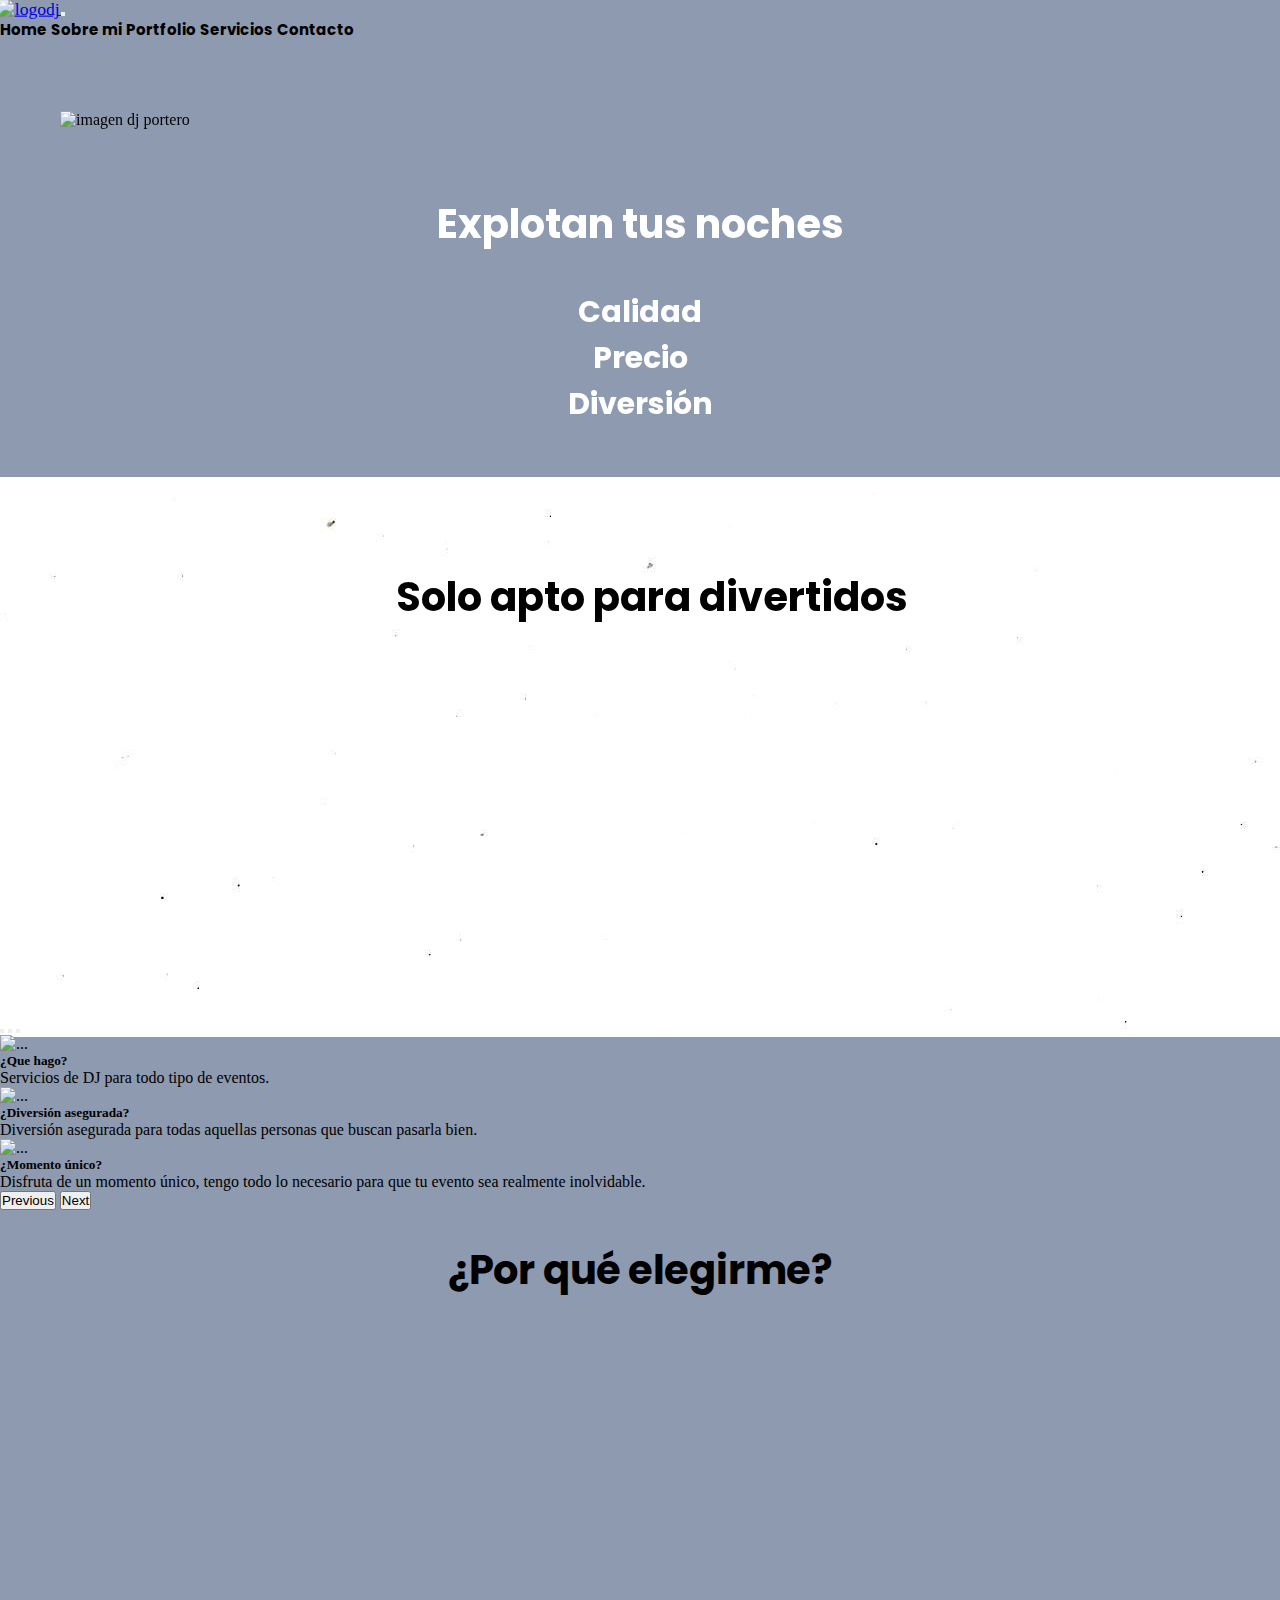
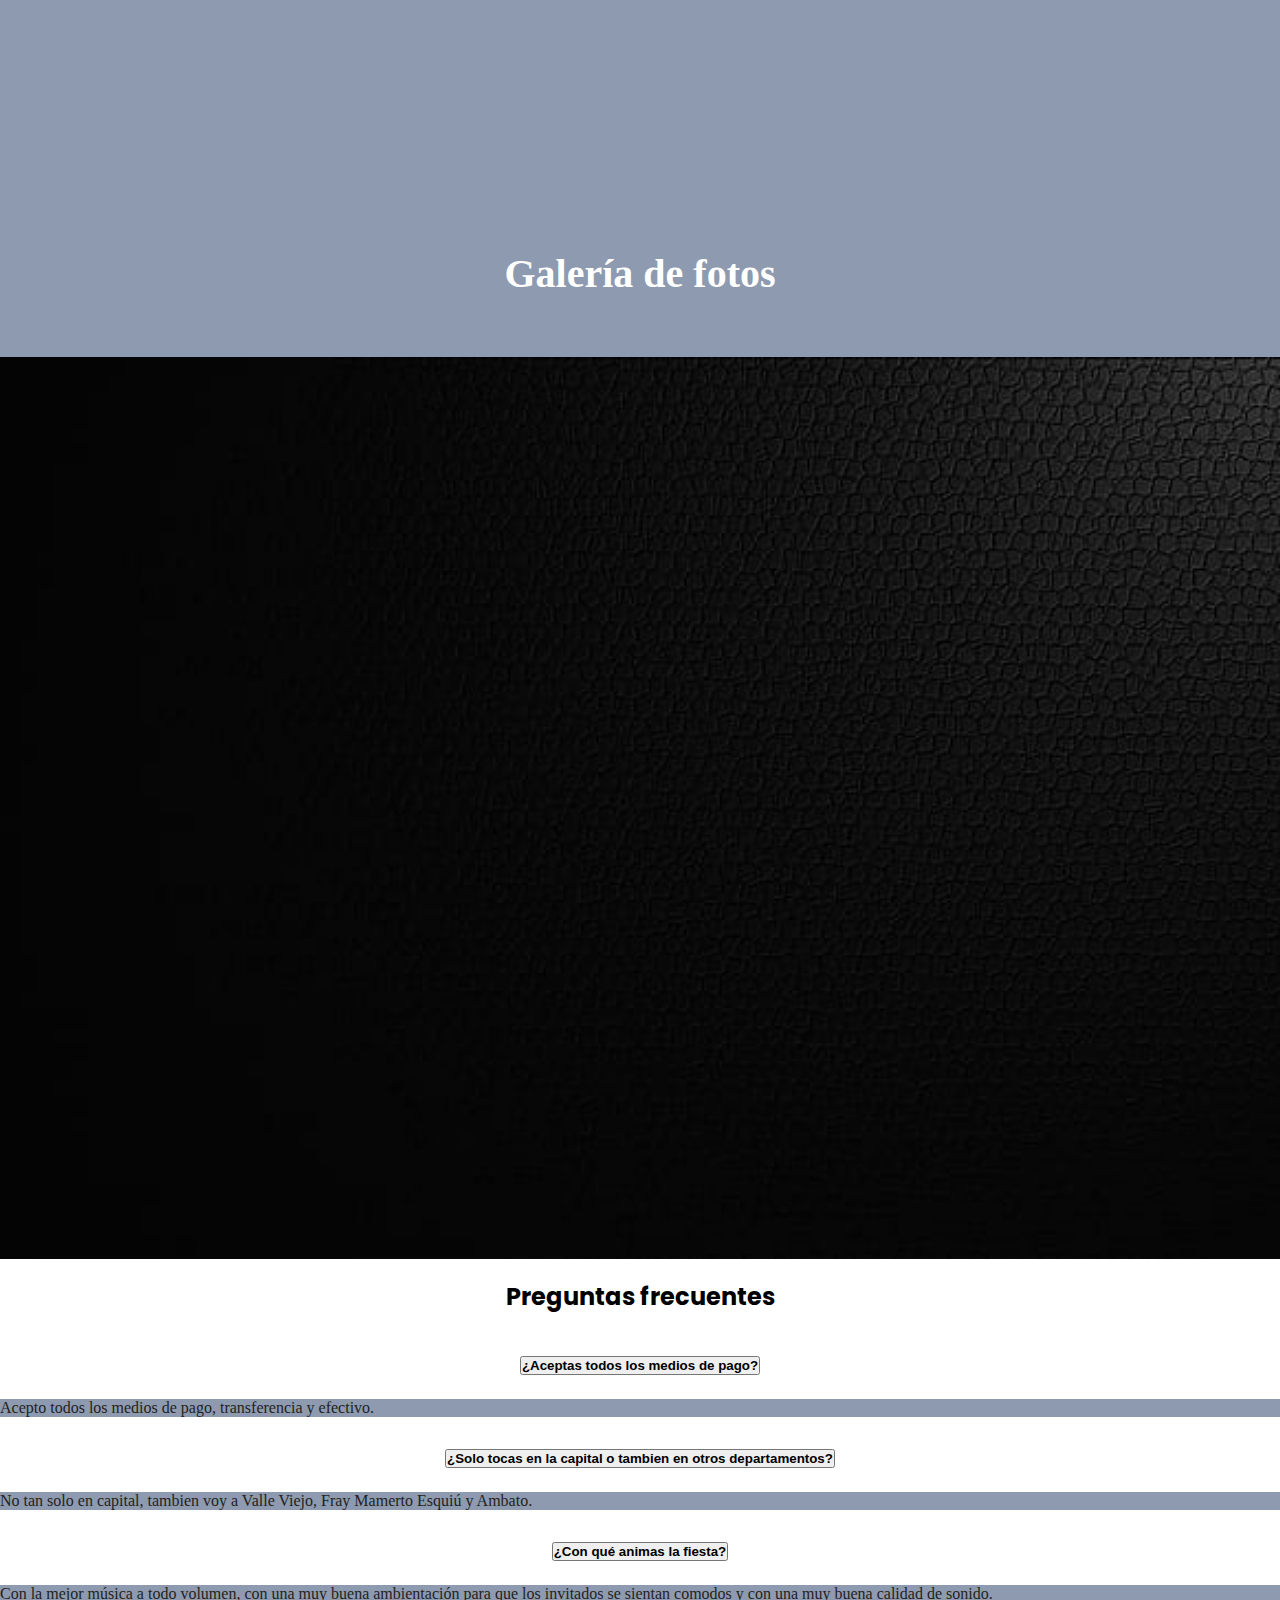
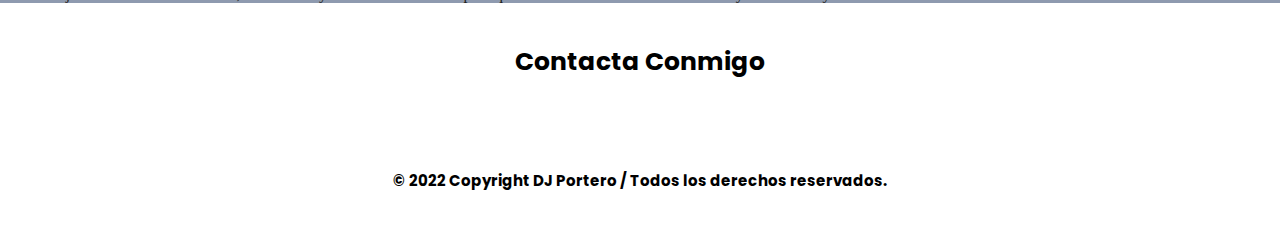
==== commit 4e390457: "he agregado nuevas animaciones" ====
--- a/index.html
+++ b/index.html
@@ -167,33 +167,33 @@
 
           <div>
 
-            <img src="./img/CLICK-164.jpg" alt="" class="djimagen">
-
-          </div>
-          <div>
-
-            <img src="./img/CLICK-333.jpg" alt="" class="djimagen2">
-
-          </div>
-          <div>
-
-
-            <img src="./img/CLICK-334.jpg" alt="" class="djimagen3">
-
-          </div>
-          <div>
-
-            <img src="./img/CLICK-299.jpg" alt="" class="djimagen4">
-
-          </div>
-          <div>
-
-            <img src="./img/CLICK-300.jpg" alt="" class="djimagen5">
-
-          </div>
-          <div>
-
-            <img src="./img/CLICK-330.jpg" alt="" class="djimagen6">
+            <img src="./img/CLICK-164.jpg" alt="" class="djimagen" data-aos="fade-right">
+
+          </div>
+          <div>
+
+            <img src="./img/CLICK-333.jpg" alt="" class="djimagen2" data-aos="fade-down">
+
+          </div>
+          <div>
+
+
+            <img src="./img/CLICK-334.jpg" alt="" class="djimagen3" data-aos="fade-left">
+
+          </div>
+          <div>
+
+            <img src="./img/CLICK-299.jpg" alt="" class="djimagen4" data-aos="fade-right">
+
+          </div>
+          <div>
+
+            <img src="./img/CLICK-300.jpg" alt="" class="djimagen5" data-aos="fade-up">
+
+          </div>
+          <div>
+
+            <img src="./img/CLICK-330.jpg" alt="" class="djimagen6" data-aos="fade-left">
 
           </div>
           
--- a/estilos/style.css
+++ b/estilos/style.css
@@ -253,15 +253,14 @@
   text-align: center;
   padding: 60px;
   font-size: 40px;
-  color: white;
-  background-image: url(../img/abstract-texture-hd-4k-wallpaper-preview.jpg);
+  background-image: url(../img/32052.jpg);
   background-size: cover;
   margin-bottom: 0px;
 }
 
 #grilla7 {
   display: grid;
-  background-image: url(../img/abstract-texture-hd-4k-wallpaper-preview.jpg);
+  background-image: url(../img/32052.jpg);
   background-size: cover;
   padding: 40px;
   gap: 30px;
@@ -272,20 +271,50 @@
 #grilla7 .djimagen {
   height: 250px;
 }
+#grilla7 .djimagen:hover {
+  transform: scale(1.1);
+  transition-property: all;
+  transition-duration: 0.8s;
+}
 #grilla7 .djimagen2 {
   height: 250px;
 }
+#grilla7 .djimagen2:hover {
+  transform: scale(1.1);
+  transition-property: all;
+  transition-duration: 0.8s;
+}
 #grilla7 .djimagen3 {
   height: 250px;
 }
+#grilla7 .djimagen3:hover {
+  transform: scale(1.1);
+  transition-property: all;
+  transition-duration: 0.8s;
+}
 #grilla7 .djimagen4 {
   height: 250px;
 }
+#grilla7 .djimagen4:hover {
+  transform: scale(1.1);
+  transition-property: all;
+  transition-duration: 0.8s;
+}
 #grilla7 .djimagen5 {
   height: 250px;
 }
+#grilla7 .djimagen5:hover {
+  transform: scale(1.1);
+  transition-property: all;
+  transition-duration: 0.8s;
+}
 #grilla7 .djimagen6 {
   height: 250px;
+}
+#grilla7 .djimagen6:hover {
+  transform: scale(1.1);
+  transition-property: all;
+  transition-duration: 0.8s;
 }
 
 /*Sección Contacto SASS*/
@@ -679,21 +708,27 @@
   }
   #grilla7 .djimagen {
     width: 390px;
+    margin-left: 5px;
   }
   #grilla7 .djimagen2 {
     width: 390px;
+    margin-left: 5px;
   }
   #grilla7 .djimagen3 {
     width: 390px;
+    margin-left: 5px;
   }
   #grilla7 .djimagen4 {
     width: 390px;
+    margin-left: 5px;
   }
   #grilla7 .djimagen5 {
     width: 390px;
+    margin-left: 5px;
   }
   #grilla7 .djimagen6 {
     width: 390px;
+    margin-left: 5px;
   }
 }
 @media (min-width: 512px) and (max-width: 550px) {
@@ -868,7 +903,7 @@
     margin-left: 90px;
   }
 }
-@media (min-width: 700px) and (max-width: 800px) {
+@media (min-width: 700px) and (max-width: 830px) {
   #grilla7 {
     display: grid;
     background-image: url(../img/abstract-texture-hd-4k-wallpaper-preview.jpg);
@@ -902,6 +937,114 @@
   #grilla7 .djimagen6 {
     width: 390px;
     margin-left: 110px;
+  }
+}
+@media (min-width: 830px) and (max-width: 1000px) {
+  #grilla7 {
+    display: grid;
+    background-image: url(../img/abstract-texture-hd-4k-wallpaper-preview.jpg);
+    background-size: cover;
+    padding: -30px;
+    gap: 30px;
+    margin-bottom: 0px;
+    grid-template-columns: 2fr 2fr;
+    grid-template-rows: 2fr 2fr;
+  }
+  #grilla7 .djimagen {
+    width: 390px;
+    margin-left: -20px;
+  }
+  #grilla7 .djimagen2 {
+    width: 390px;
+    margin-left: -20px;
+  }
+  #grilla7 .djimagen3 {
+    width: 390px;
+    margin-left: -20px;
+  }
+  #grilla7 .djimagen4 {
+    width: 390px;
+    margin-left: -20px;
+  }
+  #grilla7 .djimagen5 {
+    width: 390px;
+    margin-left: -20px;
+  }
+  #grilla7 .djimagen6 {
+    width: 390px;
+    margin-left: -20px;
+  }
+}
+@media (min-width: 1000px) and (max-width: 1200px) {
+  #grilla7 {
+    display: grid;
+    background-image: url(../img/abstract-texture-hd-4k-wallpaper-preview.jpg);
+    background-size: cover;
+    padding: -30px;
+    gap: 30px;
+    margin-bottom: 0px;
+    grid-template-columns: 2fr 2fr;
+    grid-template-rows: 2fr 2fr;
+  }
+  #grilla7 .djimagen {
+    width: 390px;
+    margin-left: 30px;
+  }
+  #grilla7 .djimagen2 {
+    width: 390px;
+    margin-left: 30px;
+  }
+  #grilla7 .djimagen3 {
+    width: 390px;
+    margin-left: 30px;
+  }
+  #grilla7 .djimagen4 {
+    width: 390px;
+    margin-left: 30px;
+  }
+  #grilla7 .djimagen5 {
+    width: 390px;
+    margin-left: 30px;
+  }
+  #grilla7 .djimagen6 {
+    width: 390px;
+    margin-left: 30px;
+  }
+}
+@media (min-width: 1200px) and (max-width: 1300px) {
+  #grilla7 {
+    display: grid;
+    background-image: url(../img/abstract-texture-hd-4k-wallpaper-preview.jpg);
+    background-size: cover;
+    padding: -30px;
+    gap: 30px;
+    margin-bottom: 0px;
+    grid-template-columns: 2fr 2fr;
+    grid-template-rows: 2fr 2fr;
+  }
+  #grilla7 .djimagen {
+    width: 390px;
+    margin-left: 70px;
+  }
+  #grilla7 .djimagen2 {
+    width: 390px;
+    margin-left: 70px;
+  }
+  #grilla7 .djimagen3 {
+    width: 390px;
+    margin-left: 70px;
+  }
+  #grilla7 .djimagen4 {
+    width: 390px;
+    margin-left: 70px;
+  }
+  #grilla7 .djimagen5 {
+    width: 390px;
+    margin-left: 70px;
+  }
+  #grilla7 .djimagen6 {
+    width: 390px;
+    margin-left: 70px;
   }
 }
 /*Media form solo de 480px*/
@@ -1212,4 +1355,8 @@
   font-weight: 500;
 }
 
+.galeria-fotos {
+  color: #fff;
+}
+
 /*Aquí solo me quedan imports*//*# sourceMappingURL=style.css.map */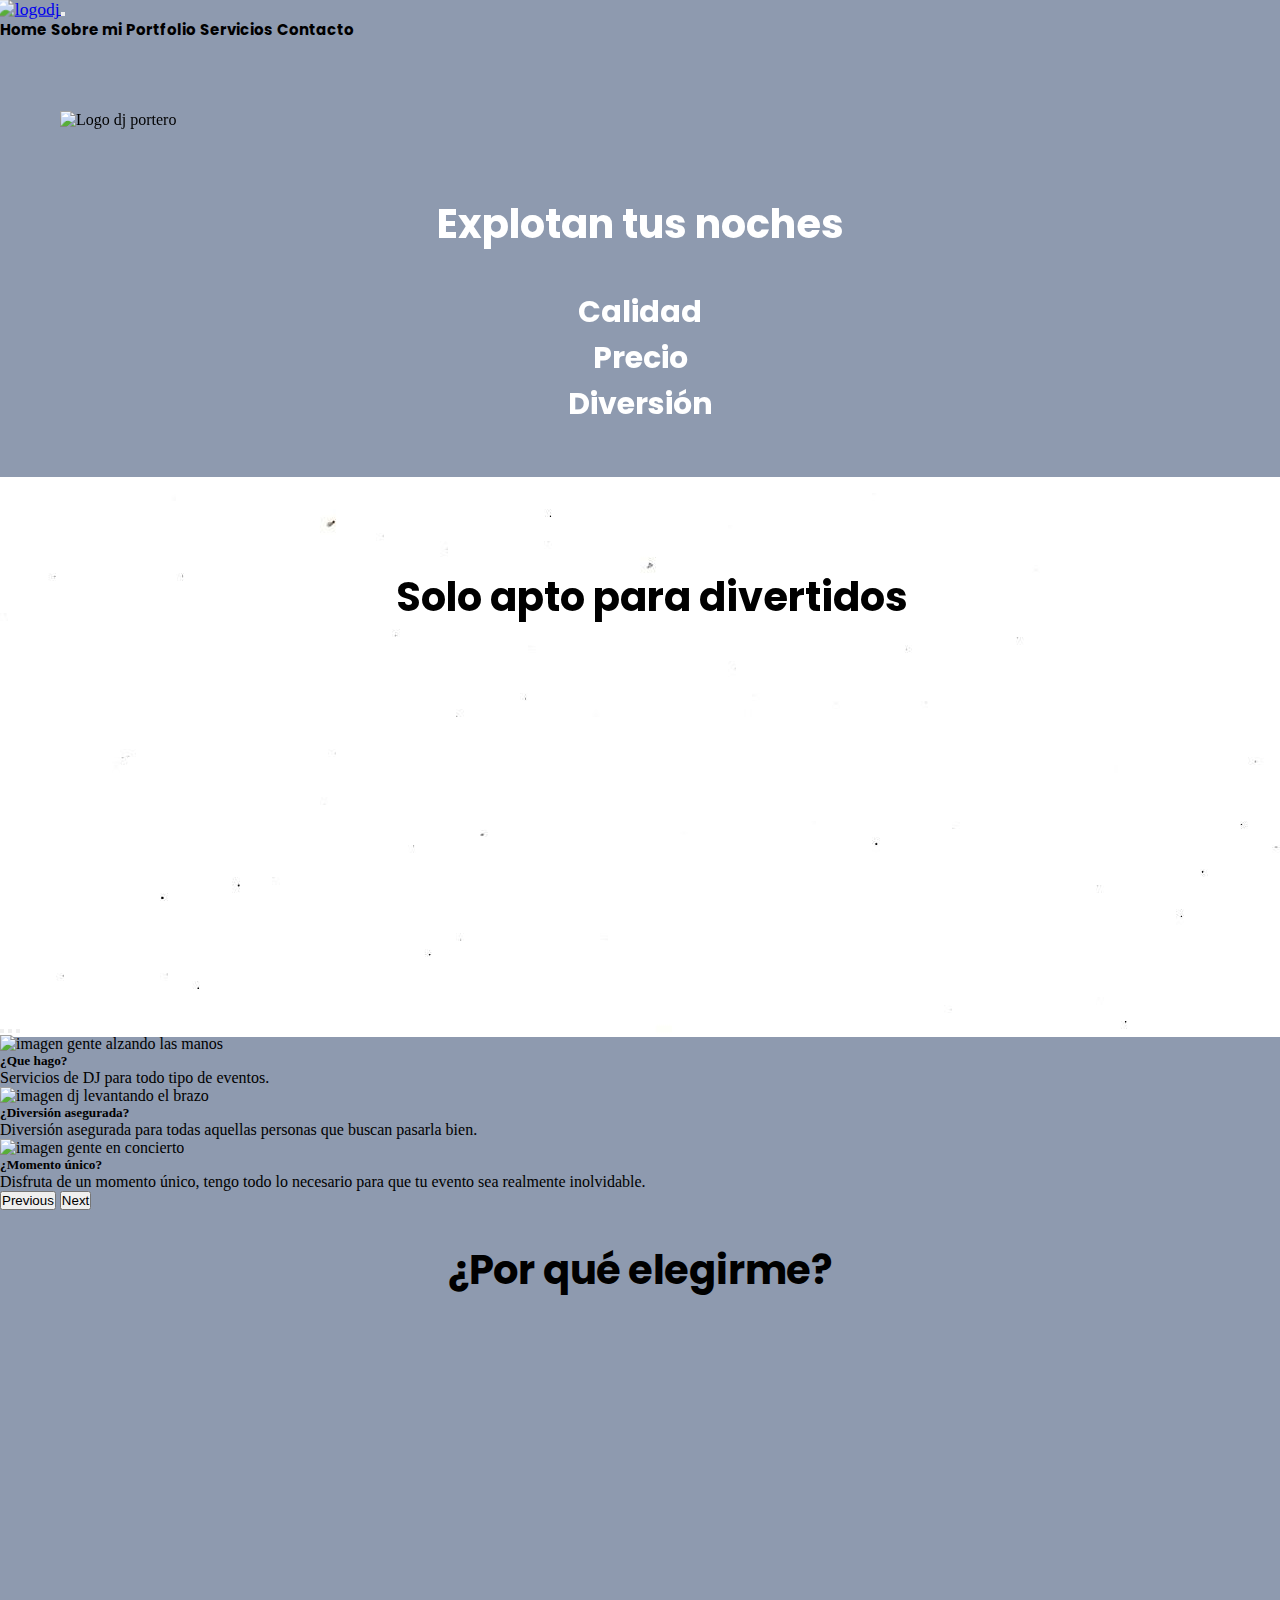
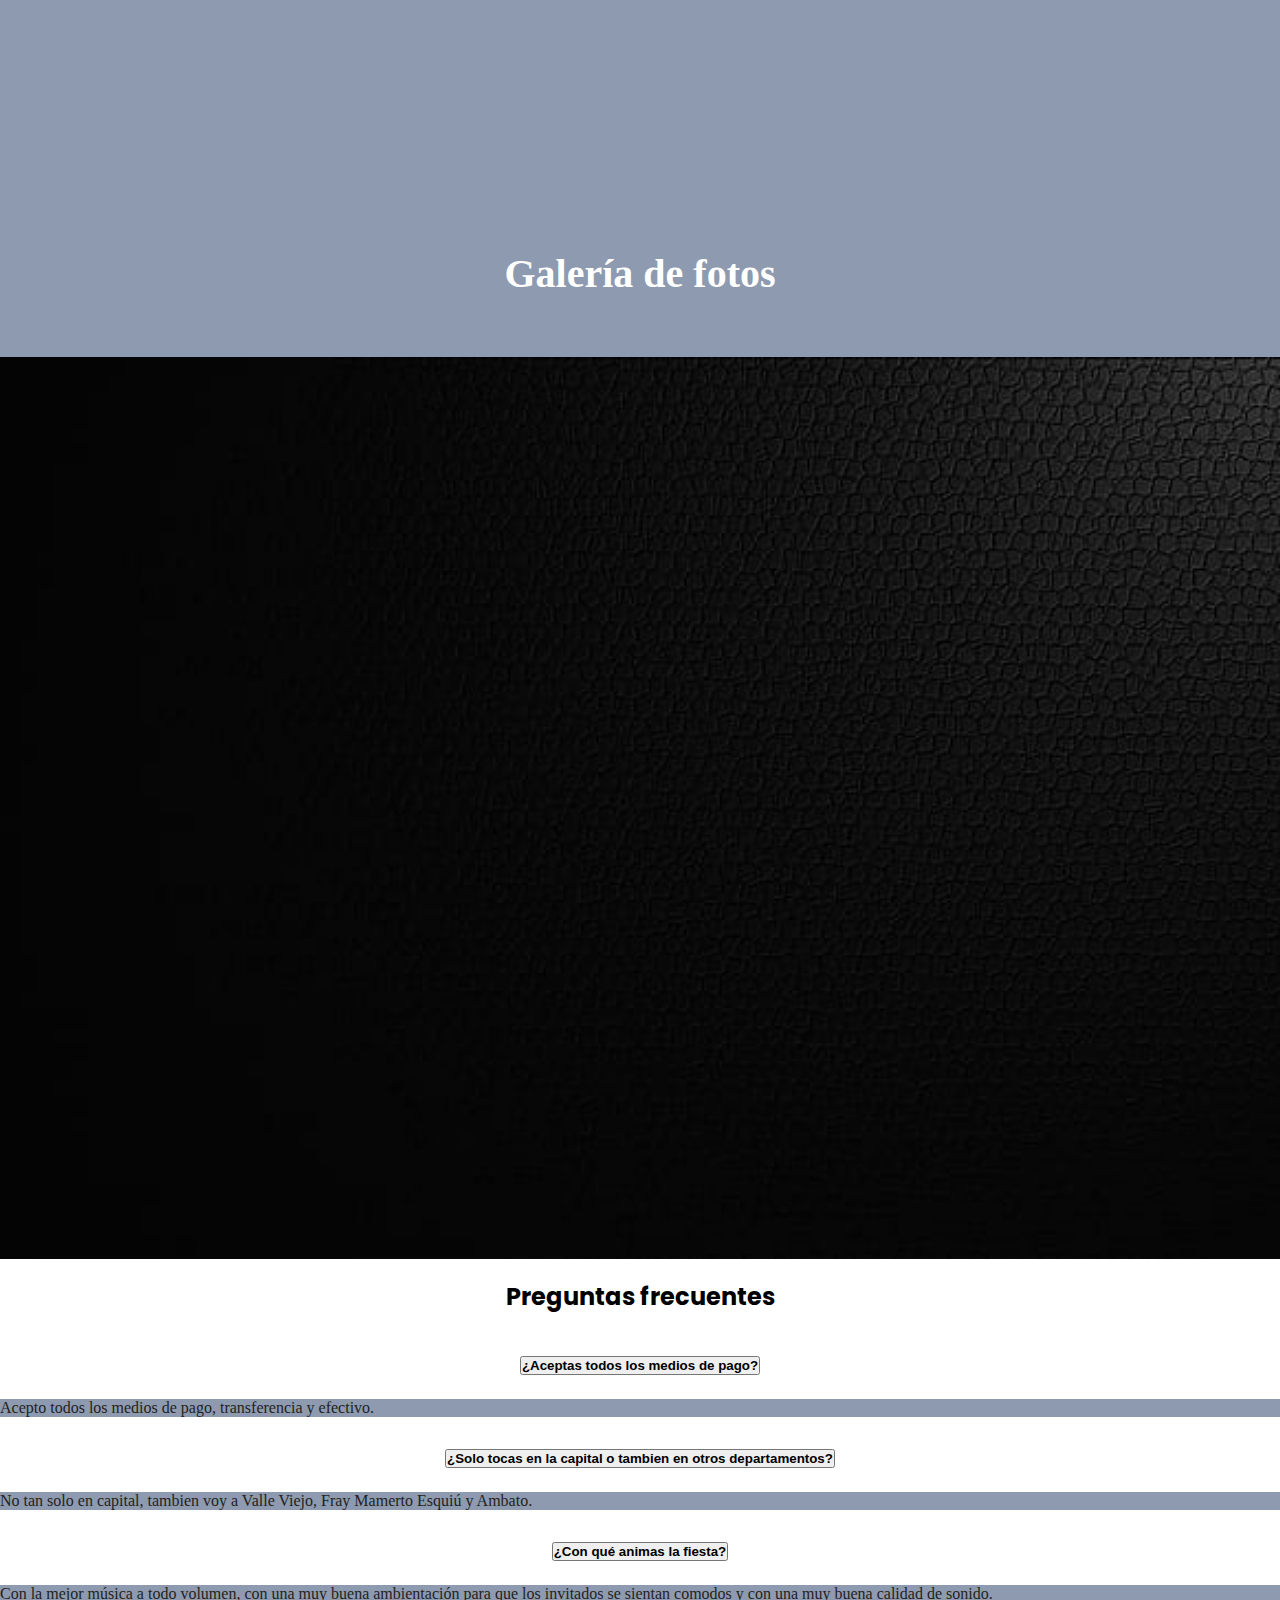
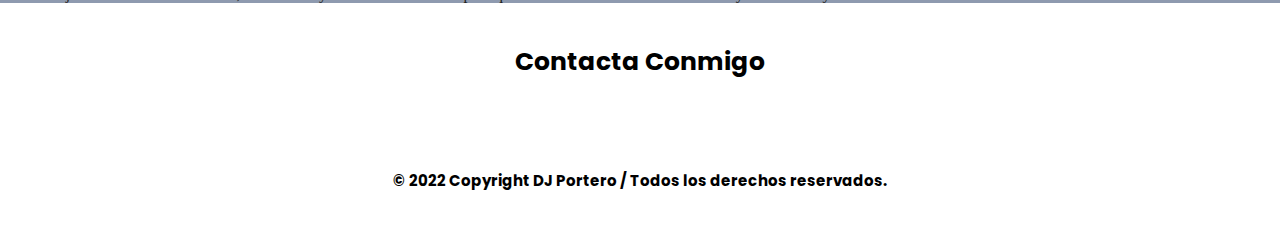
==== commit 4ca003ac: "corregi el alt de mis imagenes respetando el seo" ====
--- a/index.html
+++ b/index.html
@@ -7,7 +7,6 @@
     <meta name="viewport" content="width=device-width, initial-scale=1.0">
     <meta name="description" content="Servicios de DJ profesional Exequiel Portero">
     <meta name="keywords" content="Calidad,Precio,Diversión,Sonido y mucho más">
-    <script src="https://kit.fontawesome.com/0dcf698896.js" crossorigin="anonymous"></script>
     <link href="https://unpkg.com/aos@2.3.1/dist/aos.css" rel="stylesheet">
     <link href="https://cdn.jsdelivr.net/npm/bootstrap@5.1.3/dist/css/bootstrap.min.css" rel="stylesheet" integrity="sha384-1BmE4kWBq78iYhFldvKuhfTAU6auU8tT94WrHftjDbrCEXSU1oBoqyl2QvZ6jIW3" crossorigin="anonymous">
     <link rel="icon" href="./img/logo_small_icon_only.png">
@@ -25,7 +24,7 @@
           <div class="container-fluid d-flex">
             <a class="navbar-brand" href="index.html">
 
-              <img src="./img/logo_small.png" alt="logodj" class="icono">
+              <img src="./img/logo_small.png" alt="logodj" class="icono DJ Portero">
 
             </a>
             <button class="navbar-toggler" type="button" data-bs-toggle="collapse" data-bs-target="#navbarNavAltMarkup" aria-controls="navbarNavAltMarkup" aria-expanded="false" aria-label="Toggle navigation">
@@ -56,7 +55,7 @@
         <div class="inicio">
 
           <div class="text-center logocentrar">
-            <img src="./img/logo_white_large.png" class="rounded logoInicio" alt="imagen dj portero" data-aos="zoom-in">
+            <img src="./img/logo_white_large.png" class="rounded logoInicio" alt="Logo dj portero" data-aos="zoom-in">
           </div>
 
         <h1 class="titulo" data-aos="zoom-in">Explotan tus noches</h1>
@@ -83,21 +82,21 @@
                 </div>
                 <div class="carousel-inner">
                   <div class="carousel-item active">
-                    <img src="./img/HD-wallpaper-grayscale-graphy-of-crowd-at-concert.jpg" class="d-block w-100 imagenexe" alt="...">
+                    <img src="./img/HD-wallpaper-grayscale-graphy-of-crowd-at-concert.jpg" class="d-block w-100 imagenexe" alt="imagen gente alzando las manos">
                     <div class="carousel-caption d-none d-md-block">
                       <h5>¿Que hago?</h5>
                       <p>Servicios de DJ para todo tipo de eventos.</p>
                     </div>
                   </div>
                   <div class="carousel-item">
-                    <img src="./img/how-to-be-great-at-djing-1080x530.jpg" class="d-block w-100 imagenexe" alt="...">
+                    <img src="./img/how-to-be-great-at-djing-1080x530.jpg" class="d-block w-100 imagenexe" alt="imagen dj levantando el brazo">
                     <div class="carousel-caption d-none d-md-block">
                       <h5>¿Diversión asegurada?</h5>
                       <p>Diversión asegurada para todas aquellas personas que buscan pasarla bien.</p>
                     </div>
                   </div>
                   <div class="carousel-item">
-                    <img src="./img/header10.jpg" class="d-block w-100 imagenexe" alt="...">
+                    <img src="./img/header10.jpg" class="d-block w-100 imagenexe" alt="imagen gente en concierto">
                     <div class="carousel-caption d-none d-md-block">
                       <h5>¿Momento único?</h5>
                       <p>Disfruta de un momento único, tengo todo lo necesario para que tu evento sea realmente inolvidable.</p>
@@ -167,33 +166,33 @@
 
           <div>
 
-            <img src="./img/CLICK-164.jpg" alt="" class="djimagen" data-aos="fade-right">
-
-          </div>
-          <div>
-
-            <img src="./img/CLICK-333.jpg" alt="" class="djimagen2" data-aos="fade-down">
-
-          </div>
-          <div>
-
-
-            <img src="./img/CLICK-334.jpg" alt="" class="djimagen3" data-aos="fade-left">
-
-          </div>
-          <div>
-
-            <img src="./img/CLICK-299.jpg" alt="" class="djimagen4" data-aos="fade-right">
-
-          </div>
-          <div>
-
-            <img src="./img/CLICK-300.jpg" alt="" class="djimagen5" data-aos="fade-up">
-
-          </div>
-          <div>
-
-            <img src="./img/CLICK-330.jpg" alt="" class="djimagen6" data-aos="fade-left">
+            <img src="./img/CLICK-164.jpg" alt="foto dj tocando" class="djimagen" data-aos="fade-right">
+
+          </div>
+          <div>
+
+            <img src="./img/CLICK-333.jpg" alt="foto dj con una persona bailando" class="djimagen2" data-aos="fade-down">
+
+          </div>
+          <div>
+
+
+            <img src="./img/CLICK-334.jpg" alt="foto de tres personas posando" class="djimagen3" data-aos="fade-right">
+
+          </div>
+          <div>
+
+            <img src="./img/CLICK-299.jpg" alt="foto de chico posando con cotillon" class="djimagen4" data-aos="fade-right">
+
+          </div>
+          <div>
+
+            <img src="./img/CLICK-300.jpg" alt="foto de un chico y chica bailando" class="djimagen5" data-aos="fade-up">
+
+          </div>
+          <div>
+
+            <img src="./img/CLICK-330.jpg" alt="foto de chica y chico bailando" class="djimagen6" data-aos="fade-right">
 
           </div>
           
@@ -280,7 +279,8 @@
 
 
 
-    
+    <!-- Scripts -->
+    <script src="https://kit.fontawesome.com/0dcf698896.js" crossorigin="anonymous"></script>    
     <script src="https://cdn.jsdelivr.net/npm/bootstrap@5.1.3/dist/js/bootstrap.bundle.min.js" integrity="sha384-ka7Sk0Gln4gmtz2MlQnikT1wXgYsOg+OMhuP+IlRH9sENBO0LRn5q+8nbTov4+1p" crossorigin="anonymous"></script>
     <script src="https://unpkg.com/aos@2.3.1/dist/aos.js"></script>
      <script>
